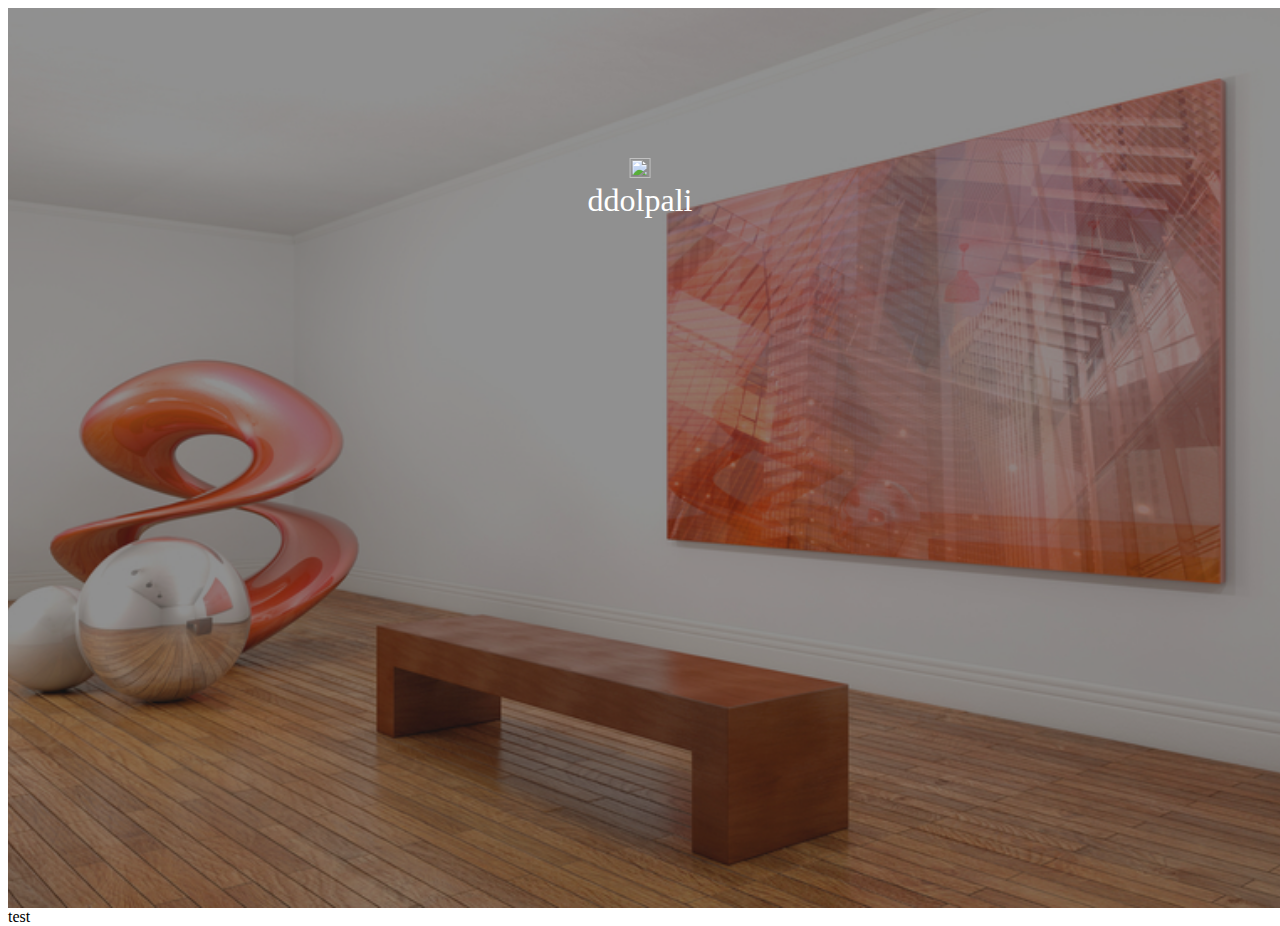
==== index.html @ f1446180 "add basic structure" ====
<!DOCTYPE html>
<html>

<head>
  <link href="http://fonts.googleapis.com/icon?family=Material+Icons" rel="stylesheet">
  <link type="text/css" rel="stylesheet" href="css/materialize.min.css" media="screen,projection" />
  <link type="text/css" rel="stylesheet" href="css/style.css" media="screen,projection" />
  <meta name="viewport" content="width=device-width, initial-scale=1.0" />
</head>

<body>
  <div class="banner">
    <div class="bannerText">
      <img src="https://avatars.githubusercontent.com/ddolpali" class="circle" height="45%" width="45%">
      <br>
      <span class="name">ddolpali</span>
    </div>
    <div class="container" />
  </div>
  test
  <!--Import jQuery before materialize.js-->
  <script type="text/javascript" src="https://code.jquery.com/jquery-2.1.1.min.js"></script>
  <script type="text/javascript" src="js/materialize.min.js"></script>
</body>

</html>
---- css/style.css ----
html, body {
    height: 100%;
    width: 100%;
}

.banner {
    width: 100%;
    height: 100%;
    background: url("../images/banner.jpg") no-repeat scroll center center / cover;
}

.banner > .container {
    height: 100%;
    width: 100%;
    background-color: rgba(33,33,33,0.5);
    margin: 0;
}

.banner > .bannerText {
    position: absolute;
    left: 50%;
    -webkit-transform: translateX(-50%);
    transform: translateX(-50%);
    margin-top: 150px;
    color: #fff;
    text-align: center;
}

.name {
    font-size: 2em;
}
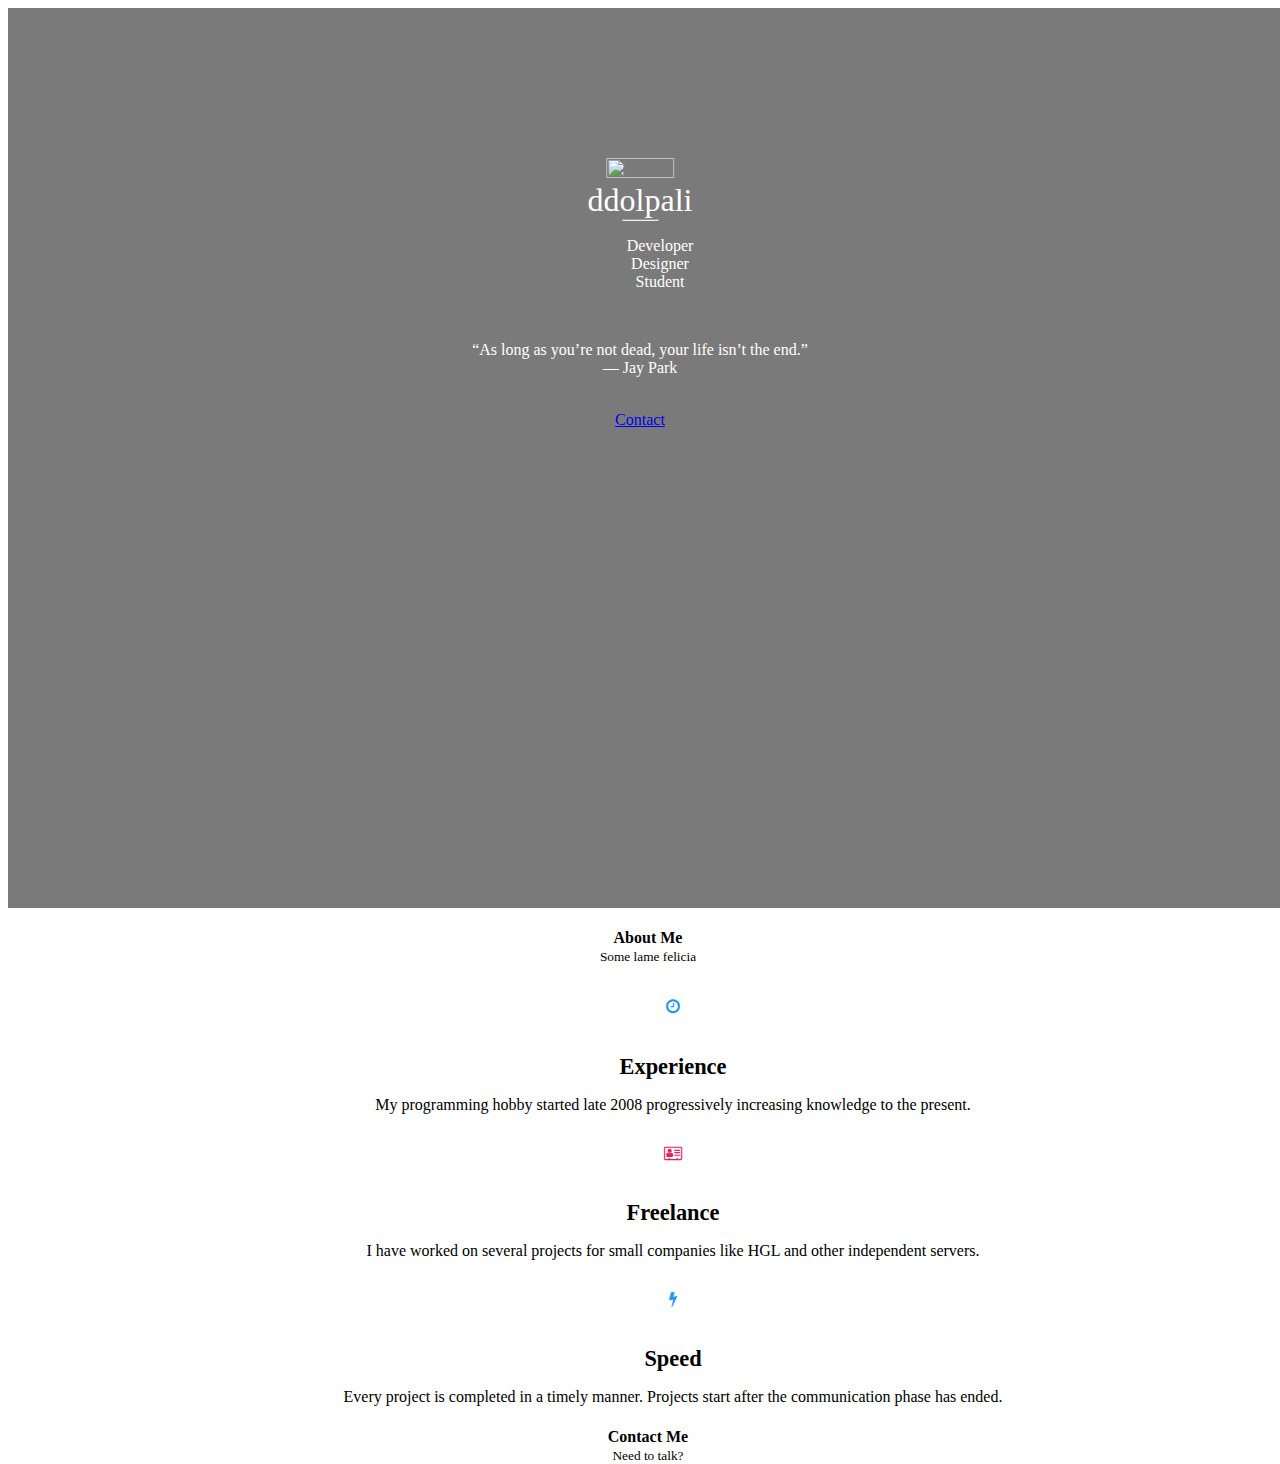
==== commit bc07bb80: "add about page" ====
--- a/index.html
+++ b/index.html
@@ -5,6 +5,7 @@
   <link href="http://fonts.googleapis.com/icon?family=Material+Icons" rel="stylesheet">
   <link type="text/css" rel="stylesheet" href="css/materialize.min.css" media="screen,projection" />
   <link type="text/css" rel="stylesheet" href="css/style.css" media="screen,projection" />
+  <link type="text/css" rel="stylesheet" href="css/font-awesome.css" media="screen,projection" />
   <meta name="viewport" content="width=device-width, initial-scale=1.0" />
 </head>
 
@@ -14,13 +15,78 @@
       <img src="https://avatars.githubusercontent.com/ddolpali" class="circle" height="45%" width="45%">
       <br>
       <span class="name">ddolpali</span>
+      <hr width="10%">
+      <ul>
+        <li>
+          <div class="chip blue white-text">Developer</div>
+        </li>
+        <li>
+          <div class="chip">Designer</div>
+        </li>
+        <li>
+          <div class="chip pink white-text">Student</div>
+        </li>
+      </ul>
+      <br>
+      <p>“As long as you’re not dead, your life isn’t the end.” <br /> &mdash; Jay Park</p>
+      <br>
+      <a class="waves-effect waves-red btn white black-text" href="#contact">Contact</a>
     </div>
-    <div class="container" />
+    <div class="container"> </div>
   </div>
-  test
-  <!--Import jQuery before materialize.js-->
+  <div class="container">
+    <center>
+      <div id="about" class="section scrollspy">
+        <h4>About Me</h1>
+        <small>Some lame felicia</small>
+        <br><br>
+        <div class="row">
+          <div class="col s4">
+            <i class="large fa fa-clock-o" aria-hidden="true"></i>
+            <h5>Experience</h5>
+            <p>My programming hobby started late 2008 progressively increasing knowledge to the present.</p>
+          </div>
+          <div class="col s4">
+            <i class="large fa fa-vcard-o fa2" aria-hidden="true"></i>
+            <h5>Freelance</h5>
+            <p>I have worked on several projects for small companies like HGL and other independent servers.
+          </div>
+          <div class="col s4">
+            <i class="large fa fa-bolt" aria-hidden="true"></i>
+            <h5>Speed</h5>
+            <p>Every project is completed in a timely manner. Projects start after the communication phase has ended.</p>
+          </div>
+        </div>
+      </div>
+      
+      <div id="contact" class="section scrollspy">
+        <h4>Contact Me</h1>
+        <small>Need to talk?</small>
+      </div>
+    </center>
+  </div>
   <script type="text/javascript" src="https://code.jquery.com/jquery-2.1.1.min.js"></script>
   <script type="text/javascript" src="js/materialize.min.js"></script>
+  <script type="text/javascript">
+    $(document).ready(function () {
+      $('.scrollspy').scrollSpy();
+      $(function () {
+        $('a[href*="#"]:not([href="#"])').click(function () {
+          if (location.pathname.replace(/^\//, '') == this.pathname.replace(/^\//, '') && location.hostname ==
+            this.hostname) {
+            var target = $(this.hash);
+            target = target.length ? target : $('[name=' + this.hash.slice(1) + ']');
+            if (target.length) {
+              $('html, body').animate({
+                scrollTop: target.offset().top
+              }, 1000);
+              return false;
+            }
+          }
+        });
+      });
+    });
+  </script>
 </body>
 
 </html>--- a/css/style.css
+++ b/css/style.css
@@ -6,13 +6,17 @@
 .banner {
     width: 100%;
     height: 100%;
-    background: url("../images/banner.jpg") no-repeat scroll center center / cover;
+    background: url("../images/banner.jpeg") no-repeat scroll center center / cover;
+    background-attachment: fixed;
+    background-position: center;
+    background-repeat: no-repeat;
+    background-size: cover;
 }
 
 .banner > .container {
     height: 100%;
     width: 100%;
-    background-color: rgba(33,33,33,0.5);
+    background-color: rgba(33,33,33,0.6);
     margin: 0;
 }
 
@@ -26,6 +30,42 @@
     text-align: center;
 }
 
+.bannerText > ul > li {
+    display: inline;
+}
+
 .name {
     font-size: 2em;
+}
+
+.bannerText > hr {
+    margin-top: 0px;
+}
+
+h4 {
+    margin-bottom: 0px;
+}
+
+h5 {
+    font-size: 1.4rem;
+    margin-bottom: 0px;
+}
+
+.scrollspy > .row {
+    margin-left: 50px;
+}
+
+.scrollspy > hr {
+    height: 2px;
+    border: none;
+    width: 10%;
+}
+
+.fa {
+    padding-top: 15px;
+    color: #2196F3;
+}
+
+.fa2 {
+    color: #e91e63;
 }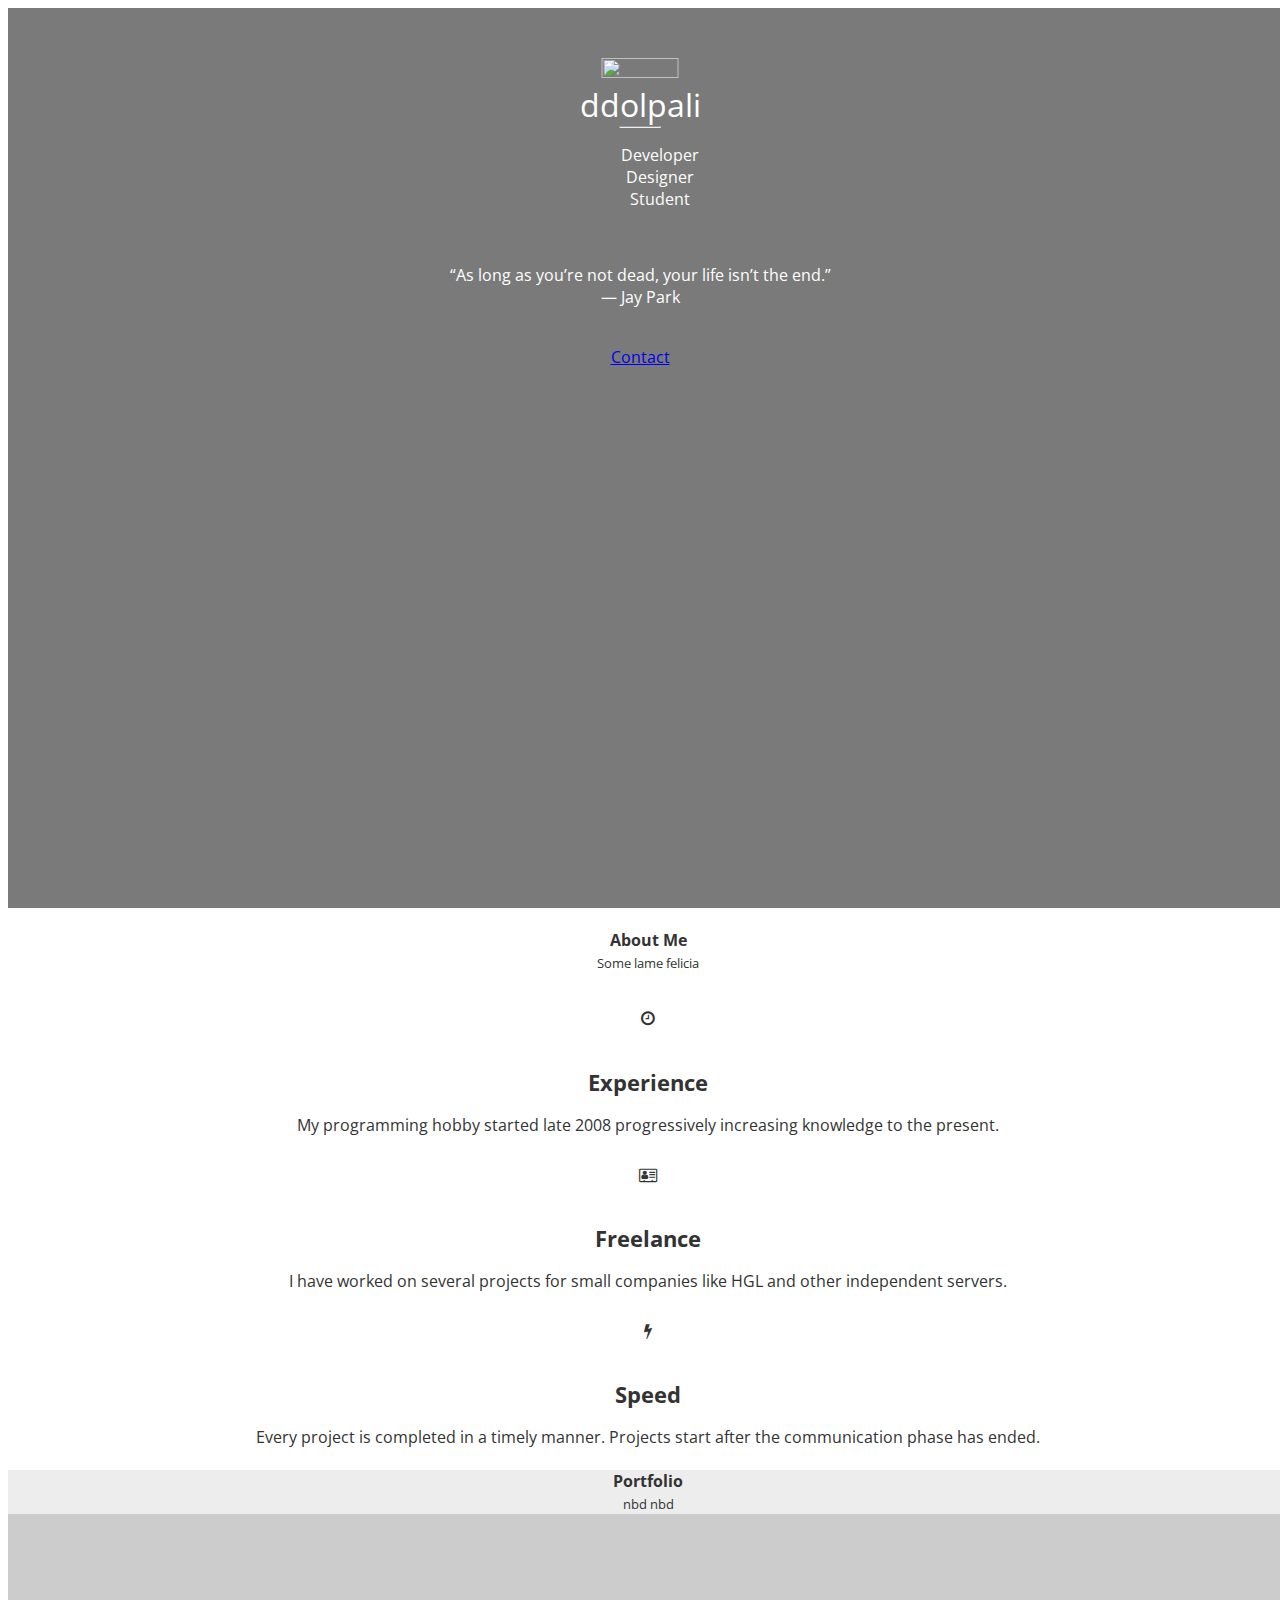
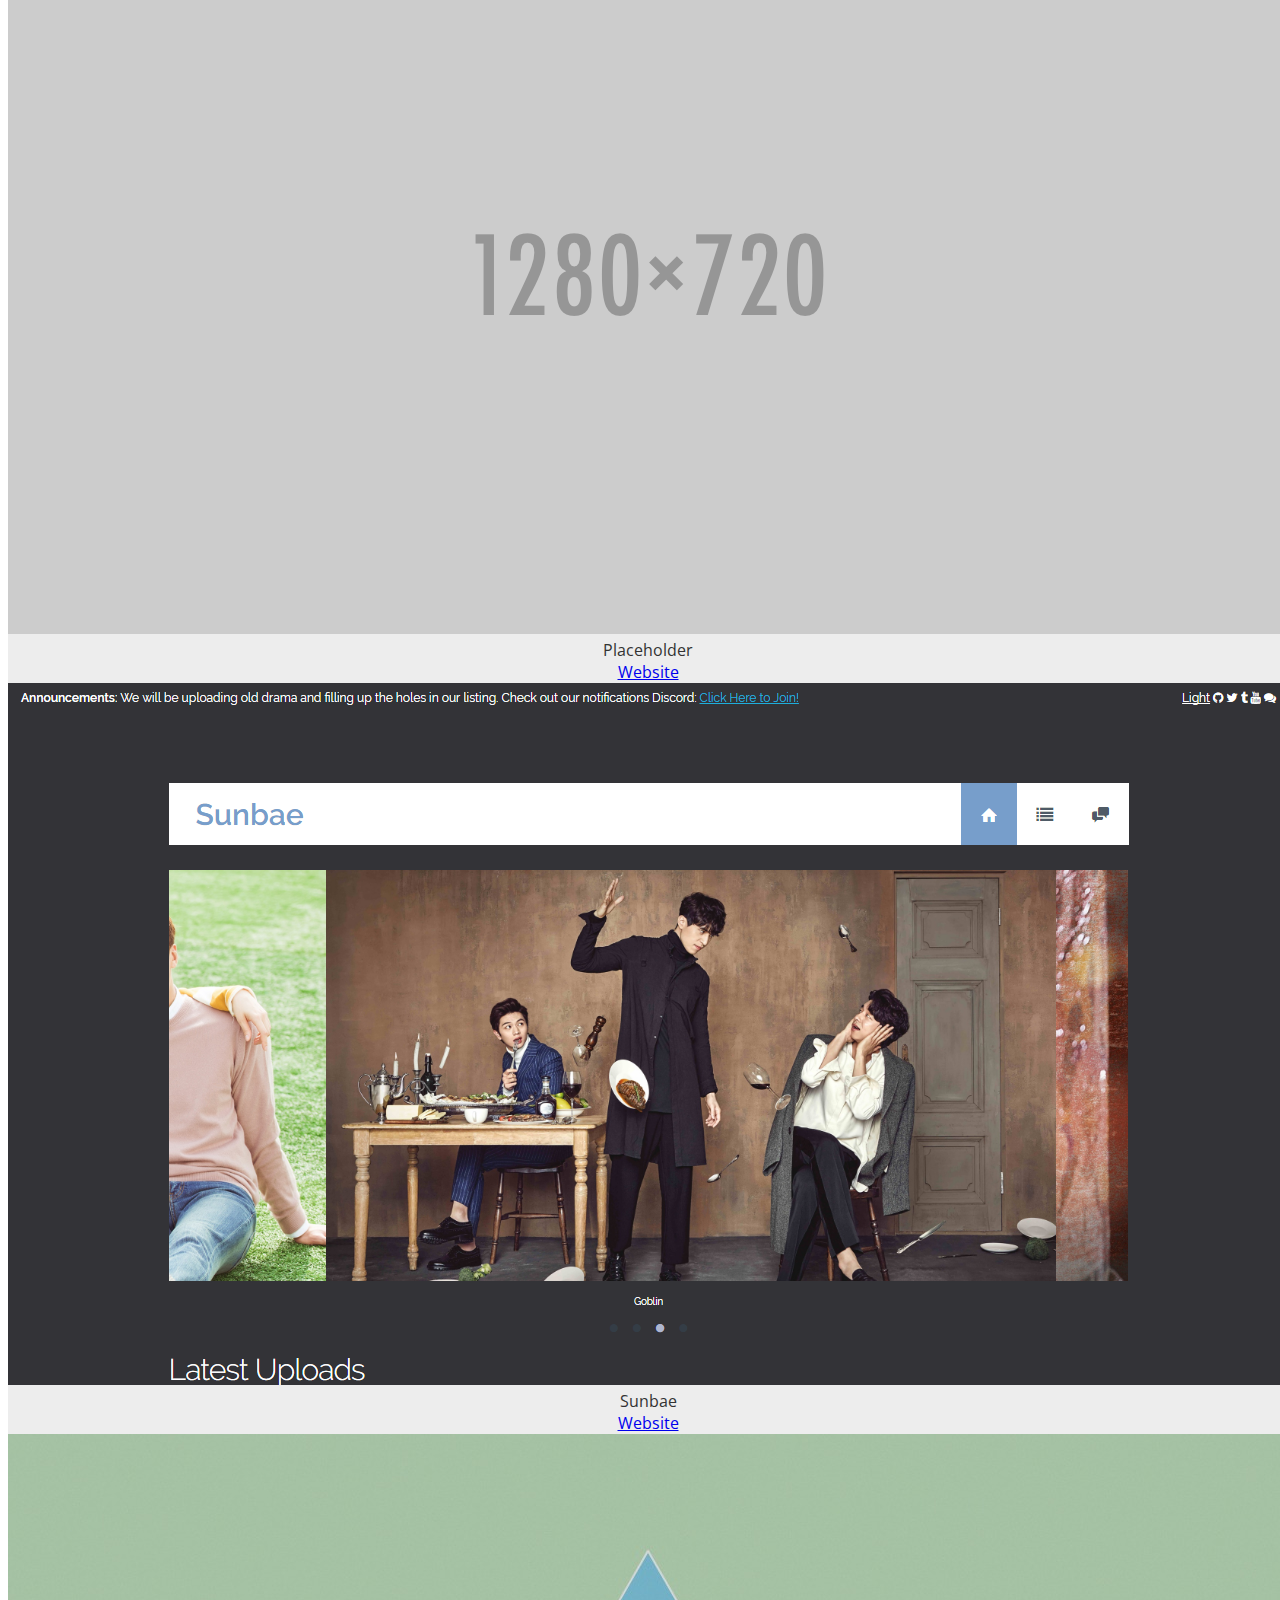
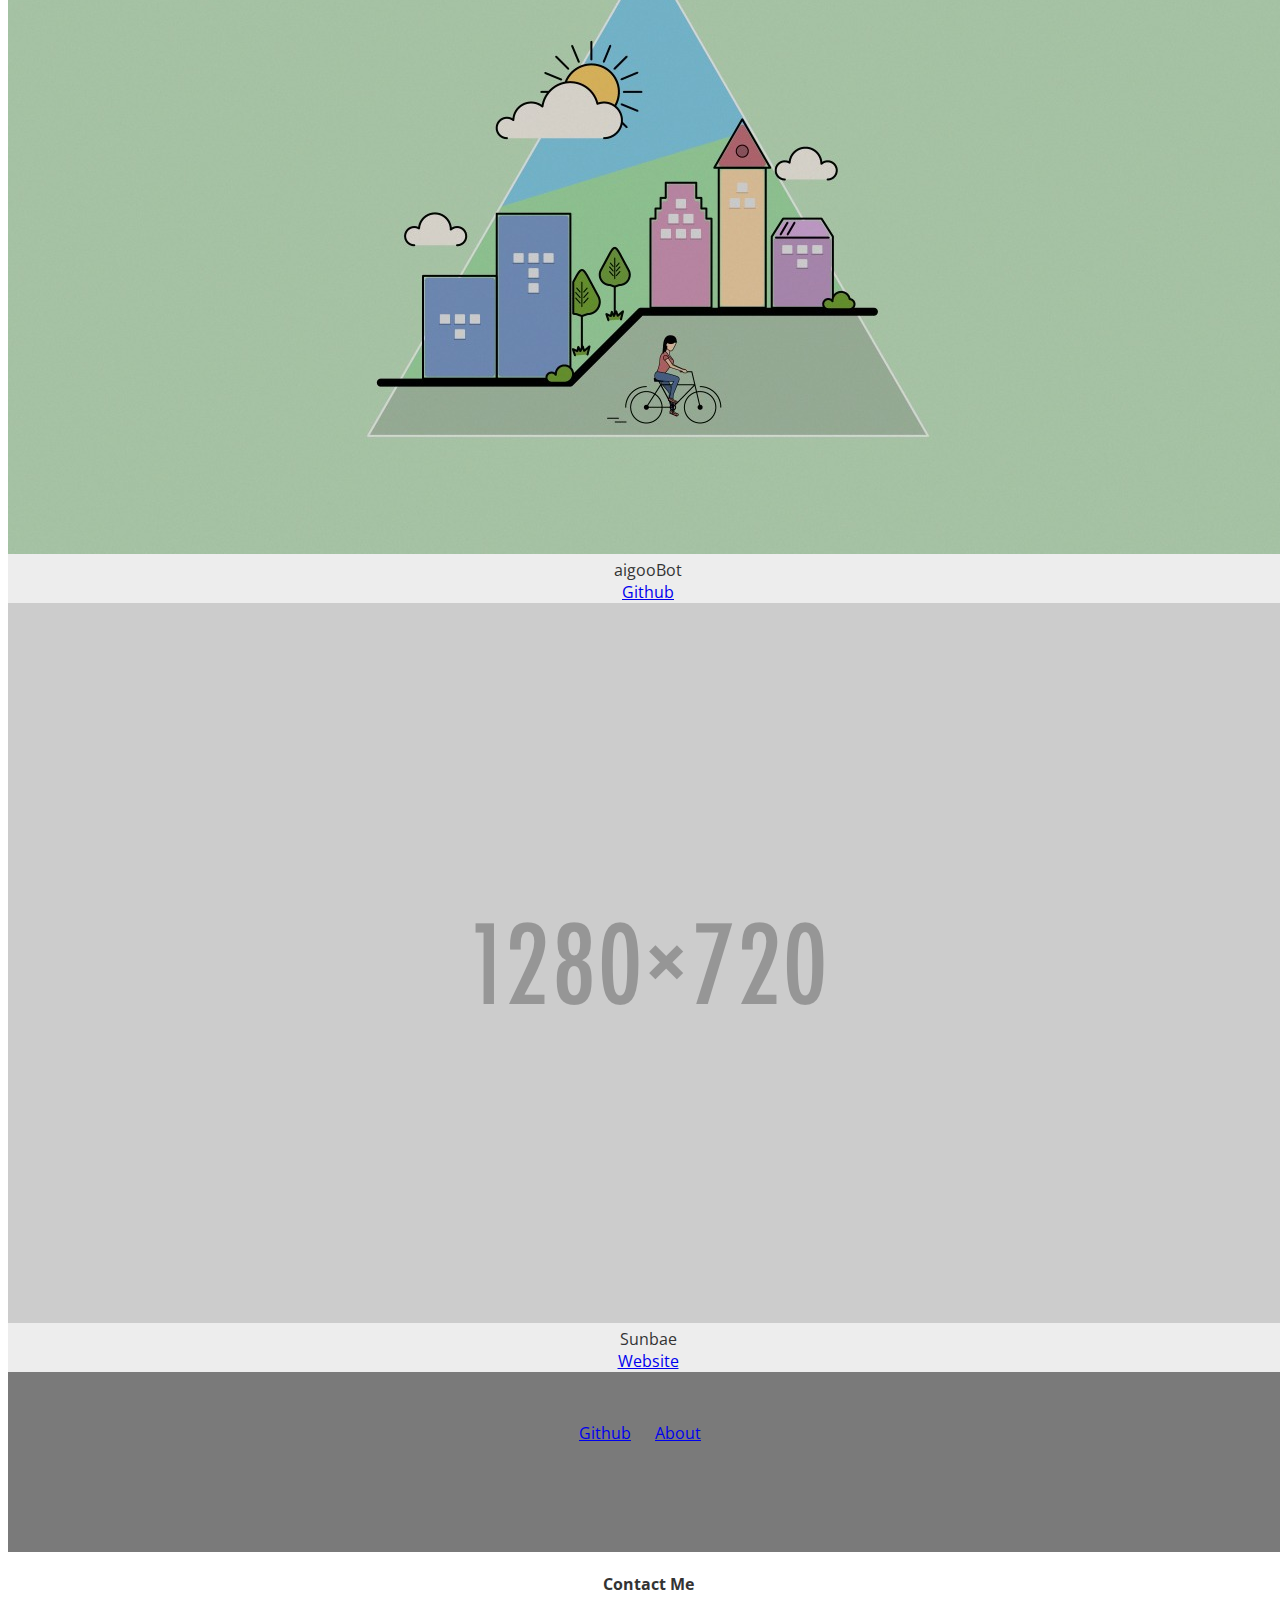
==== commit f5156b16: "add portfolio" ====
--- a/index.html
+++ b/index.html
@@ -6,6 +6,7 @@
   <link type="text/css" rel="stylesheet" href="css/materialize.min.css" media="screen,projection" />
   <link type="text/css" rel="stylesheet" href="css/style.css" media="screen,projection" />
   <link type="text/css" rel="stylesheet" href="css/font-awesome.css" media="screen,projection" />
+  <link href="https://fonts.googleapis.com/css?family=Open+Sans" rel="stylesheet">
   <meta name="viewport" content="width=device-width, initial-scale=1.0" />
 </head>
 
@@ -35,34 +36,105 @@
     <div class="container"> </div>
   </div>
   <div class="container">
-    <center>
       <div id="about" class="section scrollspy">
         <h4>About Me</h1>
-        <small>Some lame felicia</small>
-        <br><br>
-        <div class="row">
-          <div class="col s4">
-            <i class="large fa fa-clock-o" aria-hidden="true"></i>
-            <h5>Experience</h5>
-            <p>My programming hobby started late 2008 progressively increasing knowledge to the present.</p>
+          <small>Some lame felicia</small>
+          <br><br>
+          <div class="row">
+            <div class="col s4">
+              <i class="large fa fa-clock-o" aria-hidden="true"></i>
+              <h5>Experience</h5>
+              <p>My programming hobby started late 2008 progressively increasing knowledge to the present.</p>
+            </div>
+            <div class="col s4">
+              <i class="large fa fa-vcard-o" aria-hidden="true"></i>
+              <h5>Freelance</h5>
+              <p>I have worked on several projects for small companies like HGL and other independent servers.
+            </div>
+            <div class="col s4">
+              <i class="large fa fa-bolt" aria-hidden="true"></i>
+              <h5>Speed</h5>
+              <p>Every project is completed in a timely manner. Projects start after the communication phase has ended.</p>
+            </div>
           </div>
-          <div class="col s4">
-            <i class="large fa fa-vcard-o fa2" aria-hidden="true"></i>
-            <h5>Freelance</h5>
-            <p>I have worked on several projects for small companies like HGL and other independent servers.
-          </div>
-          <div class="col s4">
-            <i class="large fa fa-bolt" aria-hidden="true"></i>
-            <h5>Speed</h5>
-            <p>Every project is completed in a timely manner. Projects start after the communication phase has ended.</p>
+      </div>
+  </div>
+  <div class="panel2">
+    <div class="container">
+        <div id="portfolio" class="section scrollspy">
+          <h4>Portfolio</h4>
+          <small>nbd nbd</small>
+          <div class="row">
+            <div class="col s3">
+              <div class="card">
+                <div class="card-image">
+                  <img src="images/placeholder.png">
+                </div>
+                <div class="card-content">
+                  <span class="card-title" align="center">Placeholder</span>
+                </div>
+                <div class="card-action">
+                  <a href="#">Website</a>
+                </div>
+              </div>
+            </div>
+            <div class="col s3">
+              <div class="card">
+                <div class="card-image">
+                  <img src="images/1.png">
+                </div>
+                <div class="card-content">
+                  <span class="card-title" align="center">Sunbae</span>
+                </div>
+                <div class="card-action">
+                  <a href="https://www.sunbae.me/">Website</a>
+                </div>
+              </div>
+            </div>
+            <div class="col s3">
+              <div class="card">
+                <div class="card-image">
+                  <img src="images/p2.jpg">
+                </div>
+                <div class="card-content">
+                  <span class="card-title" align="center">aigooBot</span>
+                </div>
+                <div class="card-action">
+                  <a href="https://github.com/ddolpali/aigooBot">Github</a>
+                </div>
+              </div>
+            </div>
+            <div class="col s3">
+              <div class="card">
+                <div class="card-image">
+                  <img src="images/placeholder.png">
+                </div>
+                <div class="card-content">
+                  <span class="card-title" align="center">Sunbae</span>
+                </div>
+                <div class="card-action">
+                  <a href="#">Website</a>
+                </div>
+              </div>
+            </div>
           </div>
         </div>
       </div>
-      
-      <div id="contact" class="section scrollspy">
-        <h4>Contact Me</h1>
+  </div>
+  <div class="banner2">
+    <div class="bannerText">
+      <div class="social2">
+        <a class="waves-effect waves-teal btn-flat white" href="https://www.github.com/ddolpali/">Github</a>
+        <a class="waves-effect waves-teal btn-flat white" href="#about">About</a>
+      </div>
+    </div>
+    <div class="container"></div>
+  </div>
+  <div class="container">
+    <div id="contact" class="section scrollspy">
+      <h4>Contact Me</h1>
         <small>Need to talk?</small>
-      </div>
+    </div>
     </center>
   </div>
   <script type="text/javascript" src="https://code.jquery.com/jquery-2.1.1.min.js"></script>
--- a/css/style.css
+++ b/css/style.css
@@ -1,6 +1,8 @@
 html, body {
     height: 100%;
     width: 100%;
+    font-family: 'Open Sans', sans-serif;
+    color: #333;
 }
 
 .banner {
@@ -20,12 +22,12 @@
     margin: 0;
 }
 
-.banner > .bannerText {
+.bannerText {
     position: absolute;
     left: 50%;
     -webkit-transform: translateX(-50%);
     transform: translateX(-50%);
-    margin-top: 150px;
+    margin-top: 50px;
     color: #fff;
     text-align: center;
 }
@@ -51,10 +53,6 @@
     margin-bottom: 0px;
 }
 
-.scrollspy > .row {
-    margin-left: 50px;
-}
-
 .scrollspy > hr {
     height: 2px;
     border: none;
@@ -63,9 +61,40 @@
 
 .fa {
     padding-top: 15px;
-    color: #2196F3;
+    /*color: #2196F3;*/
+    color: #333;
 }
 
 .fa2 {
     color: #e91e63;
+}
+
+.banner2 {
+    width: 100%;
+    height: 20%;
+    background: url("../images/banner2.jpeg") no-repeat scroll center center / cover;
+    background-attachment: fixed;
+    background-position: center;
+    background-repeat: no-repeat;
+    background-size: cover;
+}
+
+.banner2 > .container {
+    height: 100%;
+    width: 100%;
+    background-color: rgba(33,33,33,0.6);
+    margin: 0;
+}
+
+.panel2 {
+    background-color: #ededed;
+}
+
+.section {
+    text-align: center;
+}
+
+.social2 > a {
+    margin-right: 10px;
+    margin-left: 10px;
 }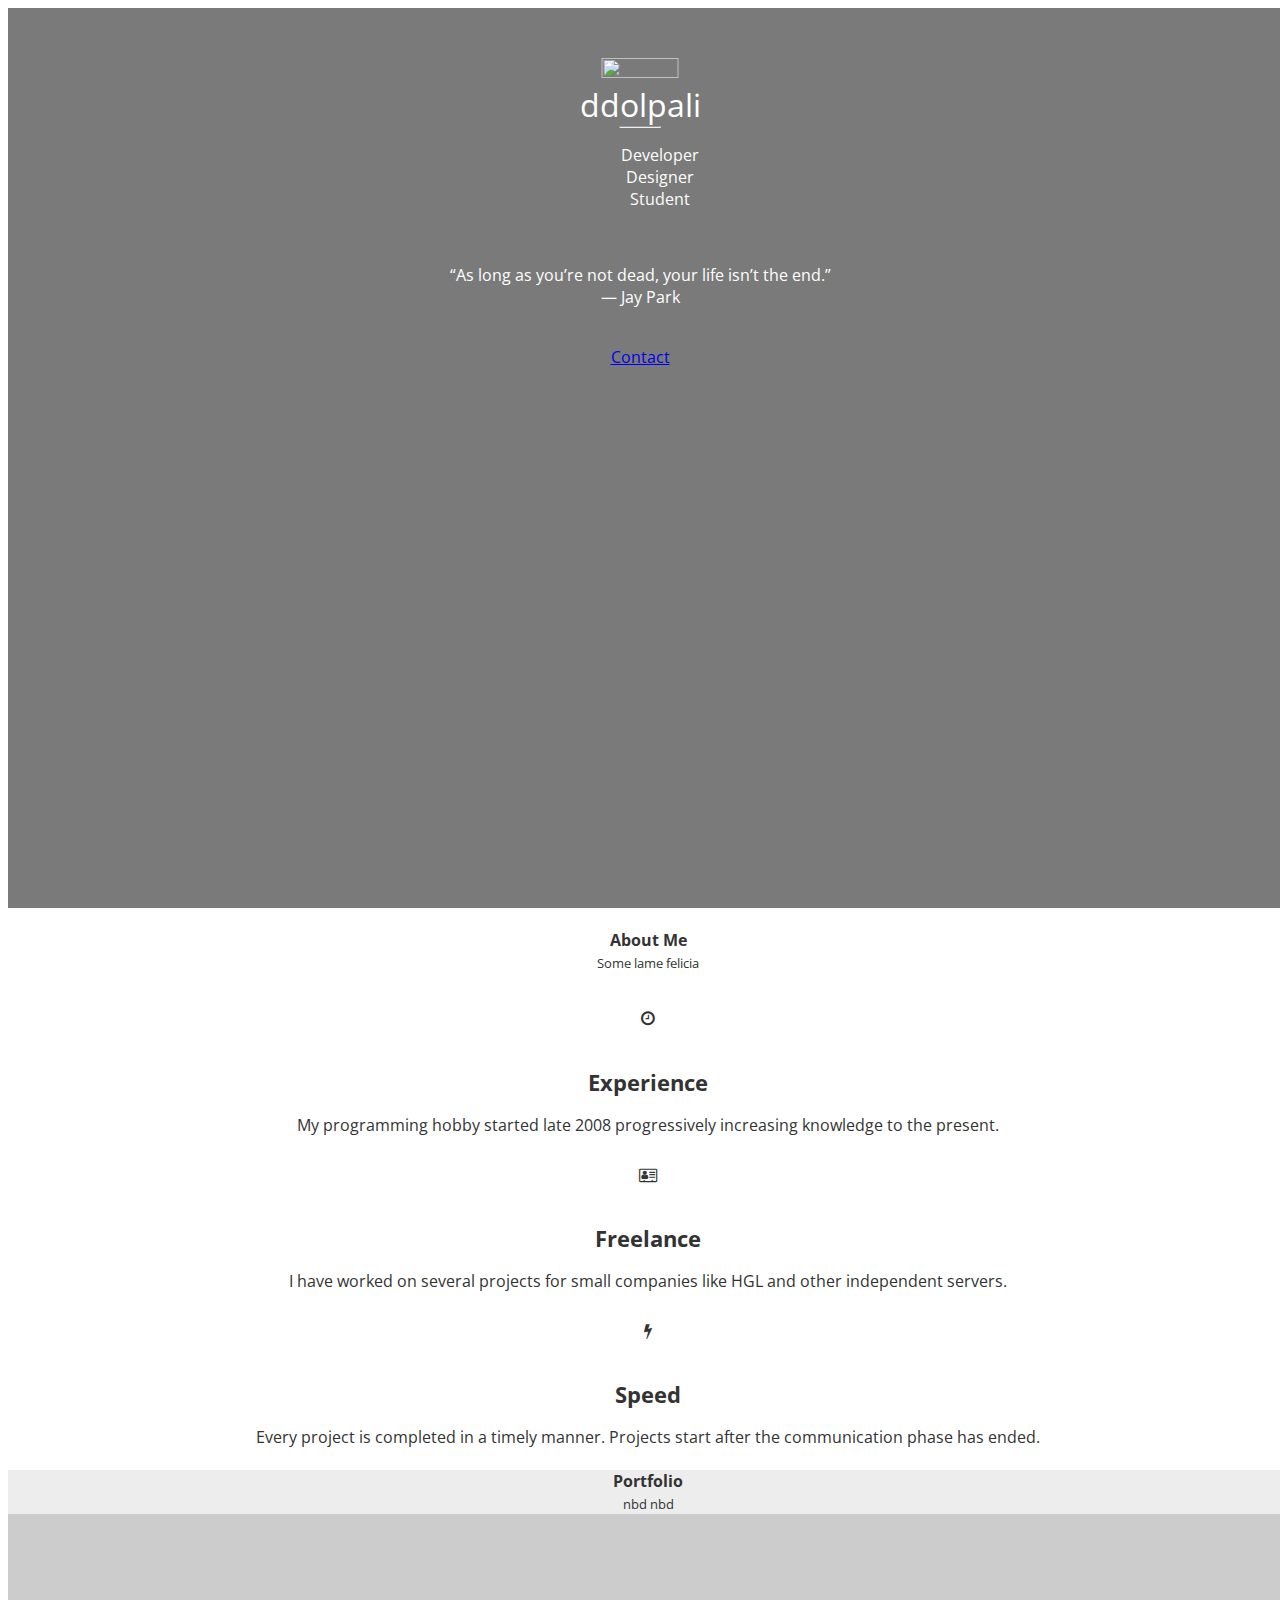
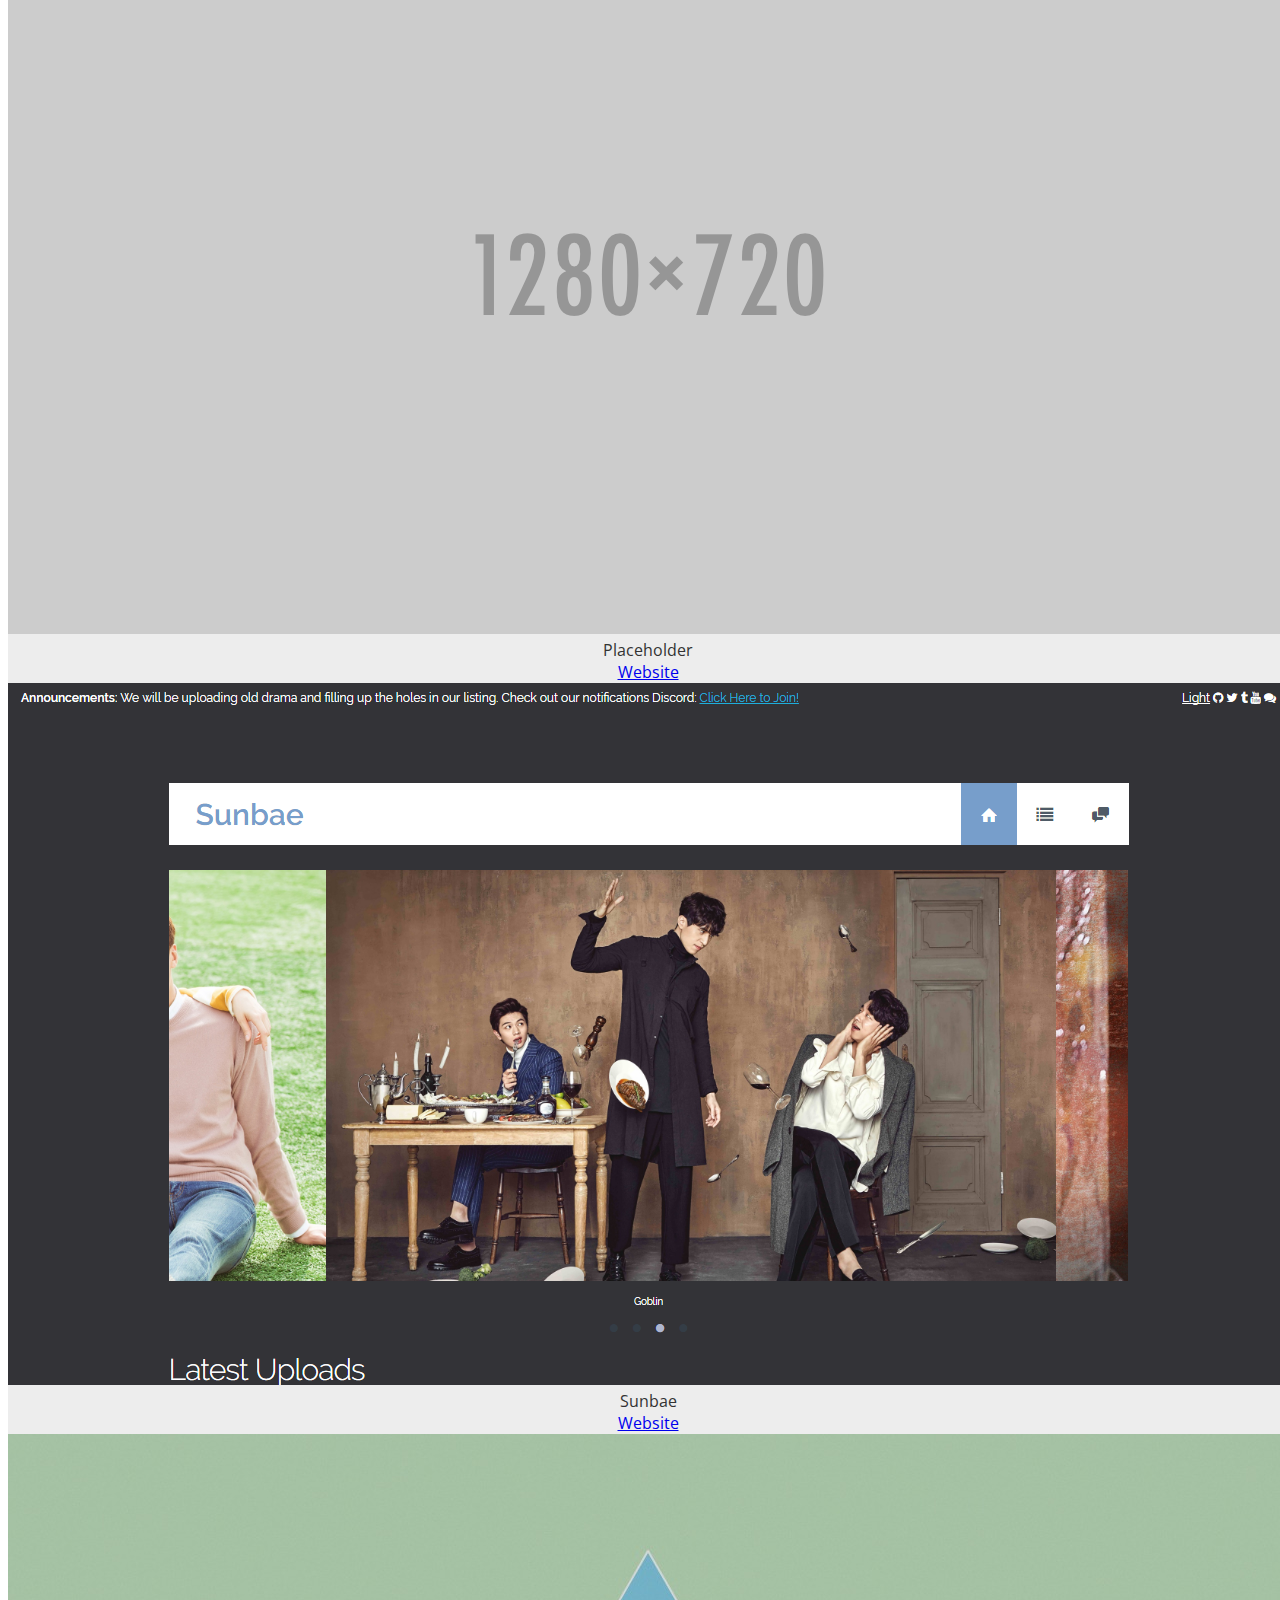
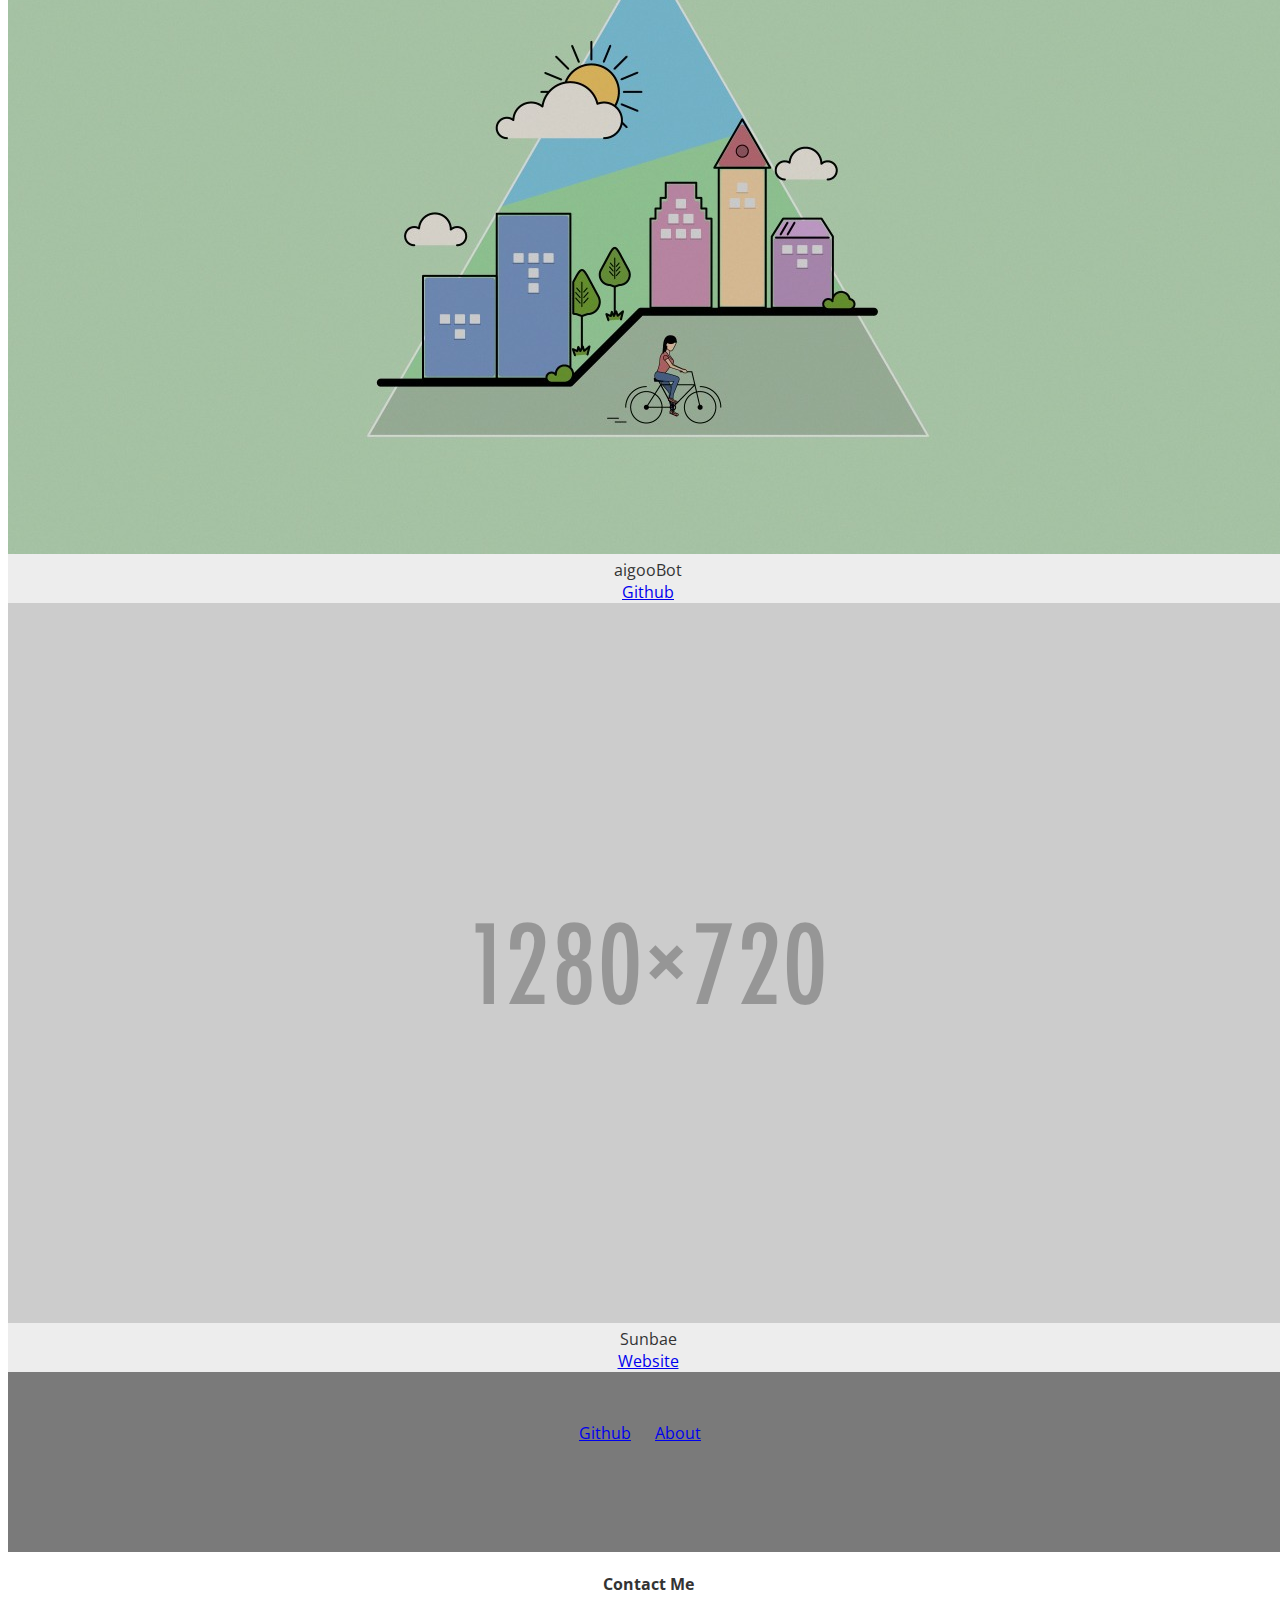
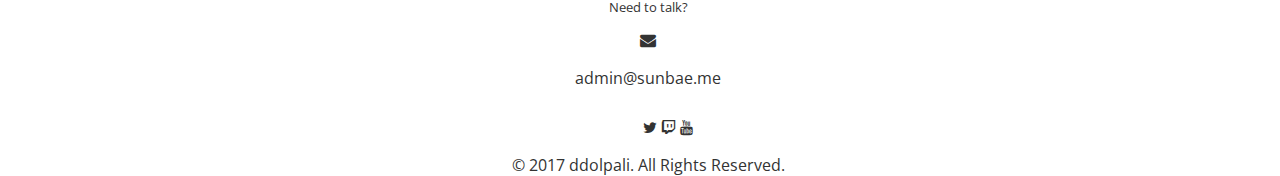
==== commit 2a3496d1: "add footer" ====
--- a/index.html
+++ b/index.html
@@ -36,90 +36,90 @@
     <div class="container"> </div>
   </div>
   <div class="container">
-      <div id="about" class="section scrollspy">
-        <h4>About Me</h1>
-          <small>Some lame felicia</small>
-          <br><br>
-          <div class="row">
-            <div class="col s4">
-              <i class="large fa fa-clock-o" aria-hidden="true"></i>
-              <h5>Experience</h5>
-              <p>My programming hobby started late 2008 progressively increasing knowledge to the present.</p>
-            </div>
-            <div class="col s4">
-              <i class="large fa fa-vcard-o" aria-hidden="true"></i>
-              <h5>Freelance</h5>
-              <p>I have worked on several projects for small companies like HGL and other independent servers.
-            </div>
-            <div class="col s4">
-              <i class="large fa fa-bolt" aria-hidden="true"></i>
-              <h5>Speed</h5>
-              <p>Every project is completed in a timely manner. Projects start after the communication phase has ended.</p>
-            </div>
+    <div id="about" class="section scrollspy">
+      <h4>About Me</h1>
+        <small>Some lame felicia</small>
+        <br><br>
+        <div class="row">
+          <div class="col s4">
+            <i class="large fa fa-clock-o" aria-hidden="true"></i>
+            <h5>Experience</h5>
+            <p>My programming hobby started late 2008 progressively increasing knowledge to the present.</p>
           </div>
-      </div>
+          <div class="col s4">
+            <i class="large fa fa-vcard-o" aria-hidden="true"></i>
+            <h5>Freelance</h5>
+            <p>I have worked on several projects for small companies like HGL and other independent servers.
+          </div>
+          <div class="col s4">
+            <i class="large fa fa-bolt" aria-hidden="true"></i>
+            <h5>Speed</h5>
+            <p>Every project is completed in a timely manner. Projects start after the communication phase has ended.</p>
+          </div>
+        </div>
+    </div>
   </div>
   <div class="panel2">
     <div class="container">
-        <div id="portfolio" class="section scrollspy">
-          <h4>Portfolio</h4>
-          <small>nbd nbd</small>
-          <div class="row">
-            <div class="col s3">
-              <div class="card">
-                <div class="card-image">
-                  <img src="images/placeholder.png">
-                </div>
-                <div class="card-content">
-                  <span class="card-title" align="center">Placeholder</span>
-                </div>
-                <div class="card-action">
-                  <a href="#">Website</a>
-                </div>
+      <div id="portfolio" class="section scrollspy">
+        <h4>Portfolio</h4>
+        <small>nbd nbd</small>
+        <div class="row">
+          <div class="col s3">
+            <div class="card">
+              <div class="card-image">
+                <img src="images/placeholder.png">
+              </div>
+              <div class="card-content">
+                <span class="card-title" align="center">Placeholder</span>
+              </div>
+              <div class="card-action">
+                <a href="#">Website</a>
               </div>
             </div>
-            <div class="col s3">
-              <div class="card">
-                <div class="card-image">
-                  <img src="images/1.png">
-                </div>
-                <div class="card-content">
-                  <span class="card-title" align="center">Sunbae</span>
-                </div>
-                <div class="card-action">
-                  <a href="https://www.sunbae.me/">Website</a>
-                </div>
+          </div>
+          <div class="col s3">
+            <div class="card">
+              <div class="card-image">
+                <img src="images/1.png">
+              </div>
+              <div class="card-content">
+                <span class="card-title" align="center">Sunbae</span>
+              </div>
+              <div class="card-action">
+                <a href="https://www.sunbae.me/">Website</a>
               </div>
             </div>
-            <div class="col s3">
-              <div class="card">
-                <div class="card-image">
-                  <img src="images/p2.jpg">
-                </div>
-                <div class="card-content">
-                  <span class="card-title" align="center">aigooBot</span>
-                </div>
-                <div class="card-action">
-                  <a href="https://github.com/ddolpali/aigooBot">Github</a>
-                </div>
+          </div>
+          <div class="col s3">
+            <div class="card">
+              <div class="card-image">
+                <img src="images/p2.jpg">
+              </div>
+              <div class="card-content">
+                <span class="card-title" align="center">aigooBot</span>
+              </div>
+              <div class="card-action">
+                <a href="https://github.com/ddolpali/aigooBot">Github</a>
               </div>
             </div>
-            <div class="col s3">
-              <div class="card">
-                <div class="card-image">
-                  <img src="images/placeholder.png">
-                </div>
-                <div class="card-content">
-                  <span class="card-title" align="center">Sunbae</span>
-                </div>
-                <div class="card-action">
-                  <a href="#">Website</a>
-                </div>
+          </div>
+          <div class="col s3">
+            <div class="card">
+              <div class="card-image">
+                <img src="images/placeholder.png">
+              </div>
+              <div class="card-content">
+                <span class="card-title" align="center">Sunbae</span>
+              </div>
+              <div class="card-action">
+                <a href="#">Website</a>
               </div>
             </div>
           </div>
         </div>
       </div>
+    </div>
   </div>
   <div class="banner2">
     <div class="bannerText">
@@ -137,6 +137,29 @@
     </div>
     </center>
   </div>
+  <footer class="page-footer grey">
+    <center>
+      <div class="container">
+        <div class="row">
+          <div class="col s6 offset-s3">
+            <i class="fa fa-envelope white-text"></i>
+            <p class="white-text">admin@sunbae.me</p>
+            <ul class="social">
+              <li><a href="https://twitter.com/ddolpali"><i class="fa fa-twitter white-text"></i></a></li>
+              <li><a href="https://twitch.tv/ddolpali"><i class="fa fa-twitch white-text"></i></a></li>
+              <li><a href="https://www.youtube.com/channel/UC545wF5SwugG3aq5KKTMRyg"><i class="fa fa-youtube white-text"></i></a></li>
+            </ul>
+          </div>
+        </div>
+
+      </div>
+      <div class="footer-copyright">
+        <div class="container">
+          © 2017 ddolpali. All Rights Reserved.
+        </div>
+      </div>
+    </center>
+  </footer>
   <script type="text/javascript" src="https://code.jquery.com/jquery-2.1.1.min.js"></script>
   <script type="text/javascript" src="js/materialize.min.js"></script>
   <script type="text/javascript">
--- a/css/style.css
+++ b/css/style.css
@@ -97,4 +97,9 @@
 .social2 > a {
     margin-right: 10px;
     margin-left: 10px;
-}+}
+
+.social > li {
+    display: inline;
+    font-size: 15px;
+}
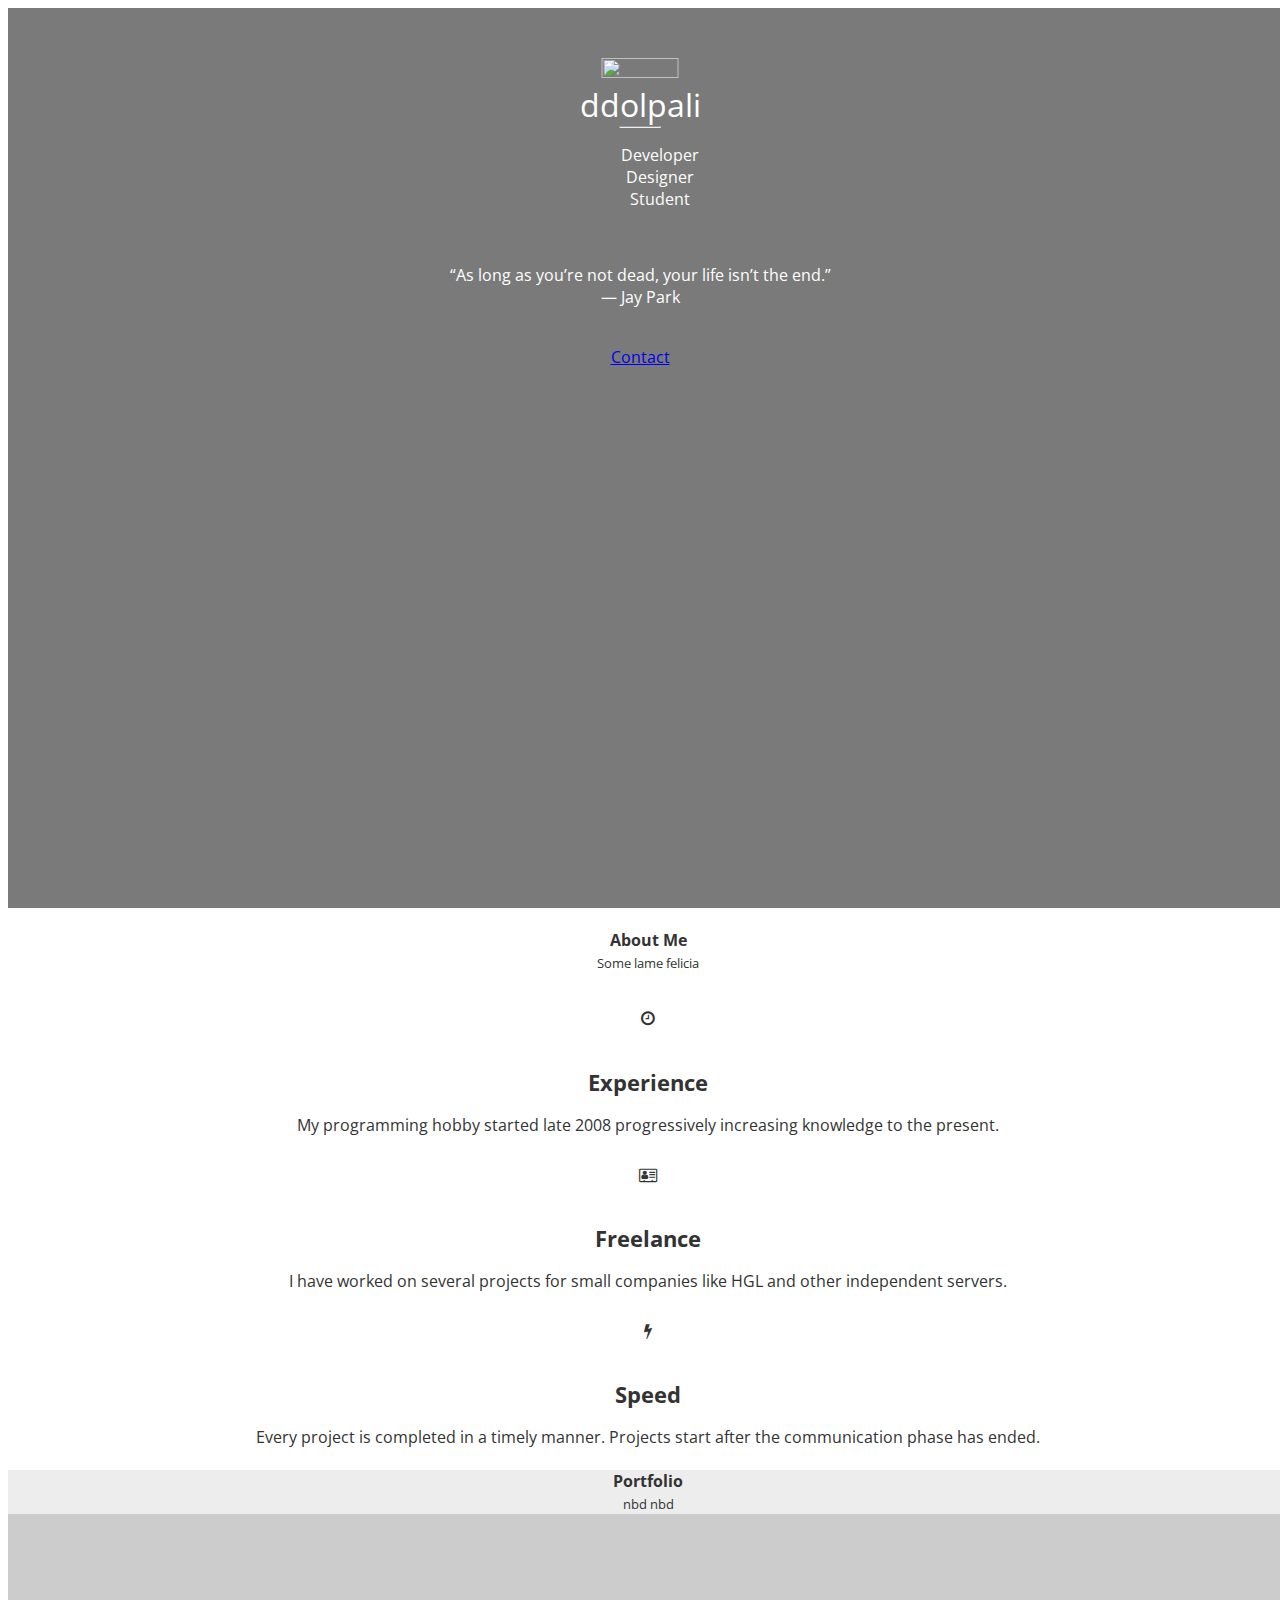
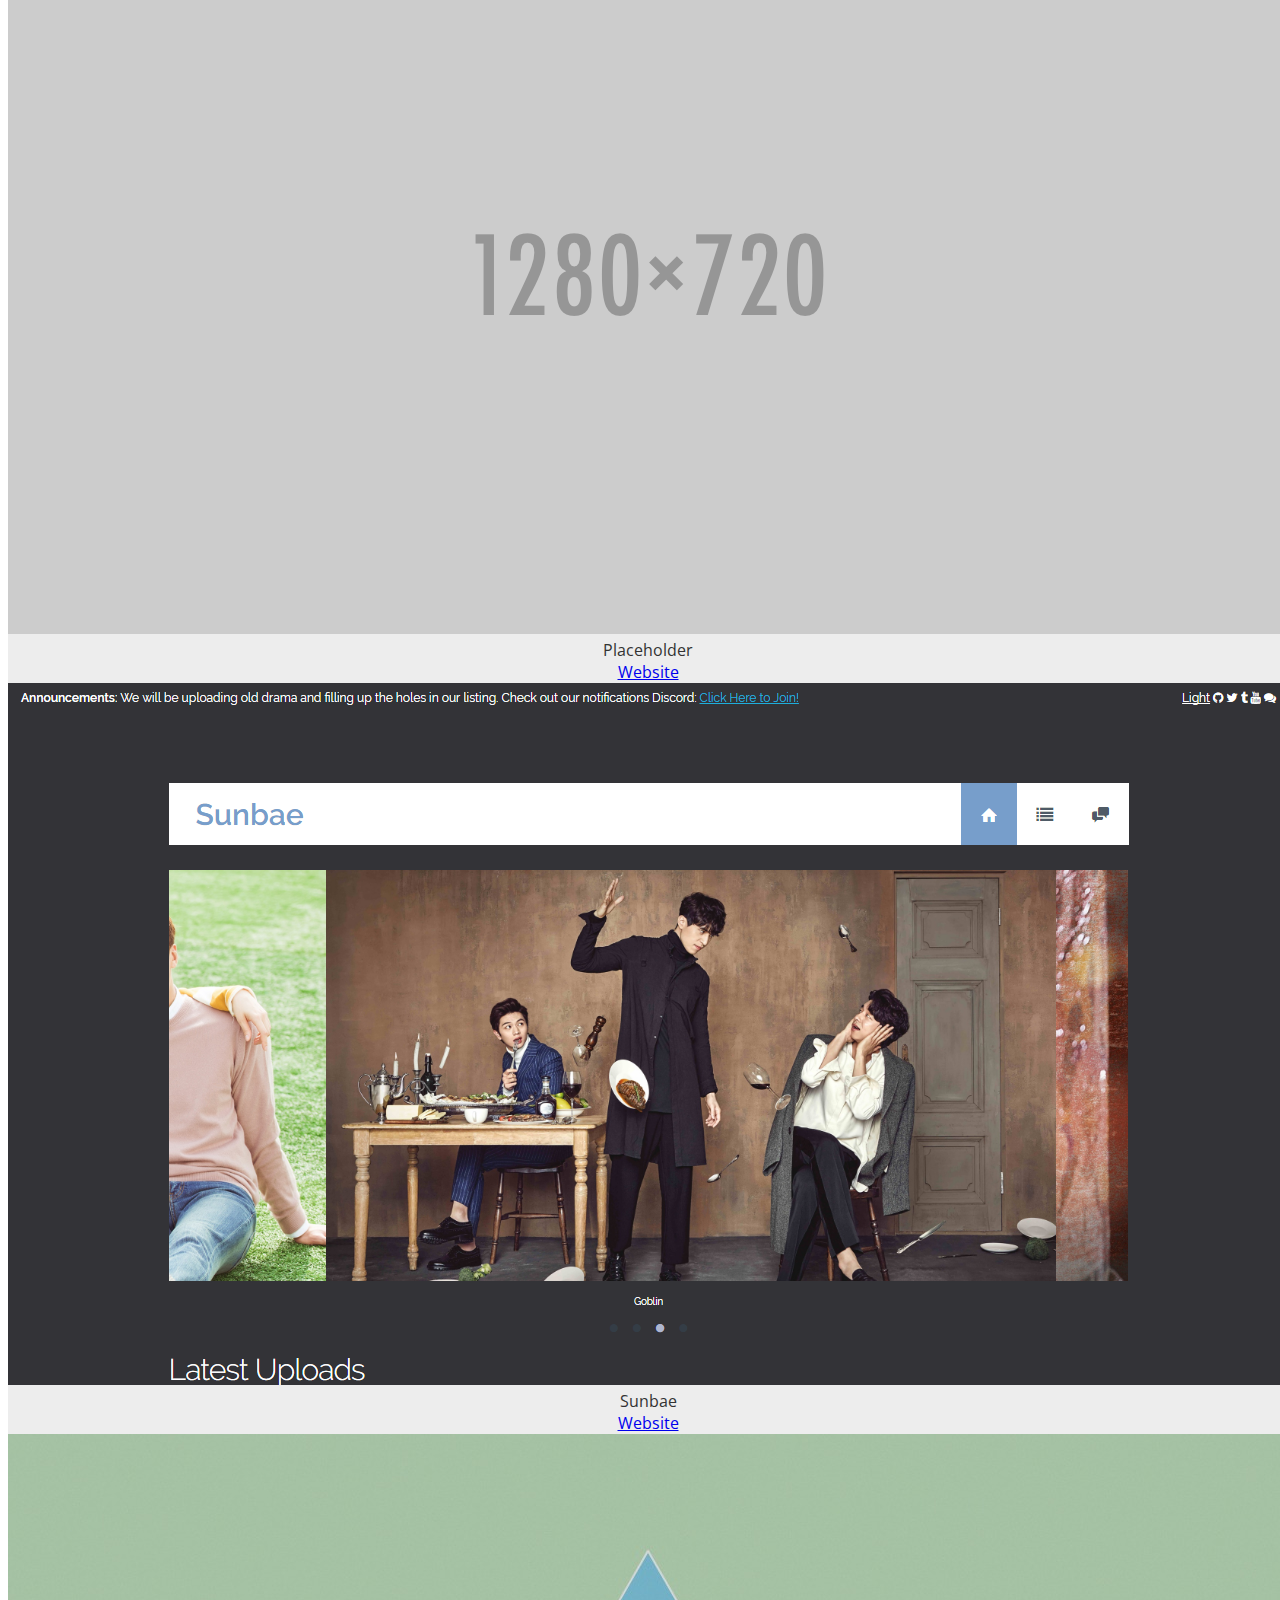
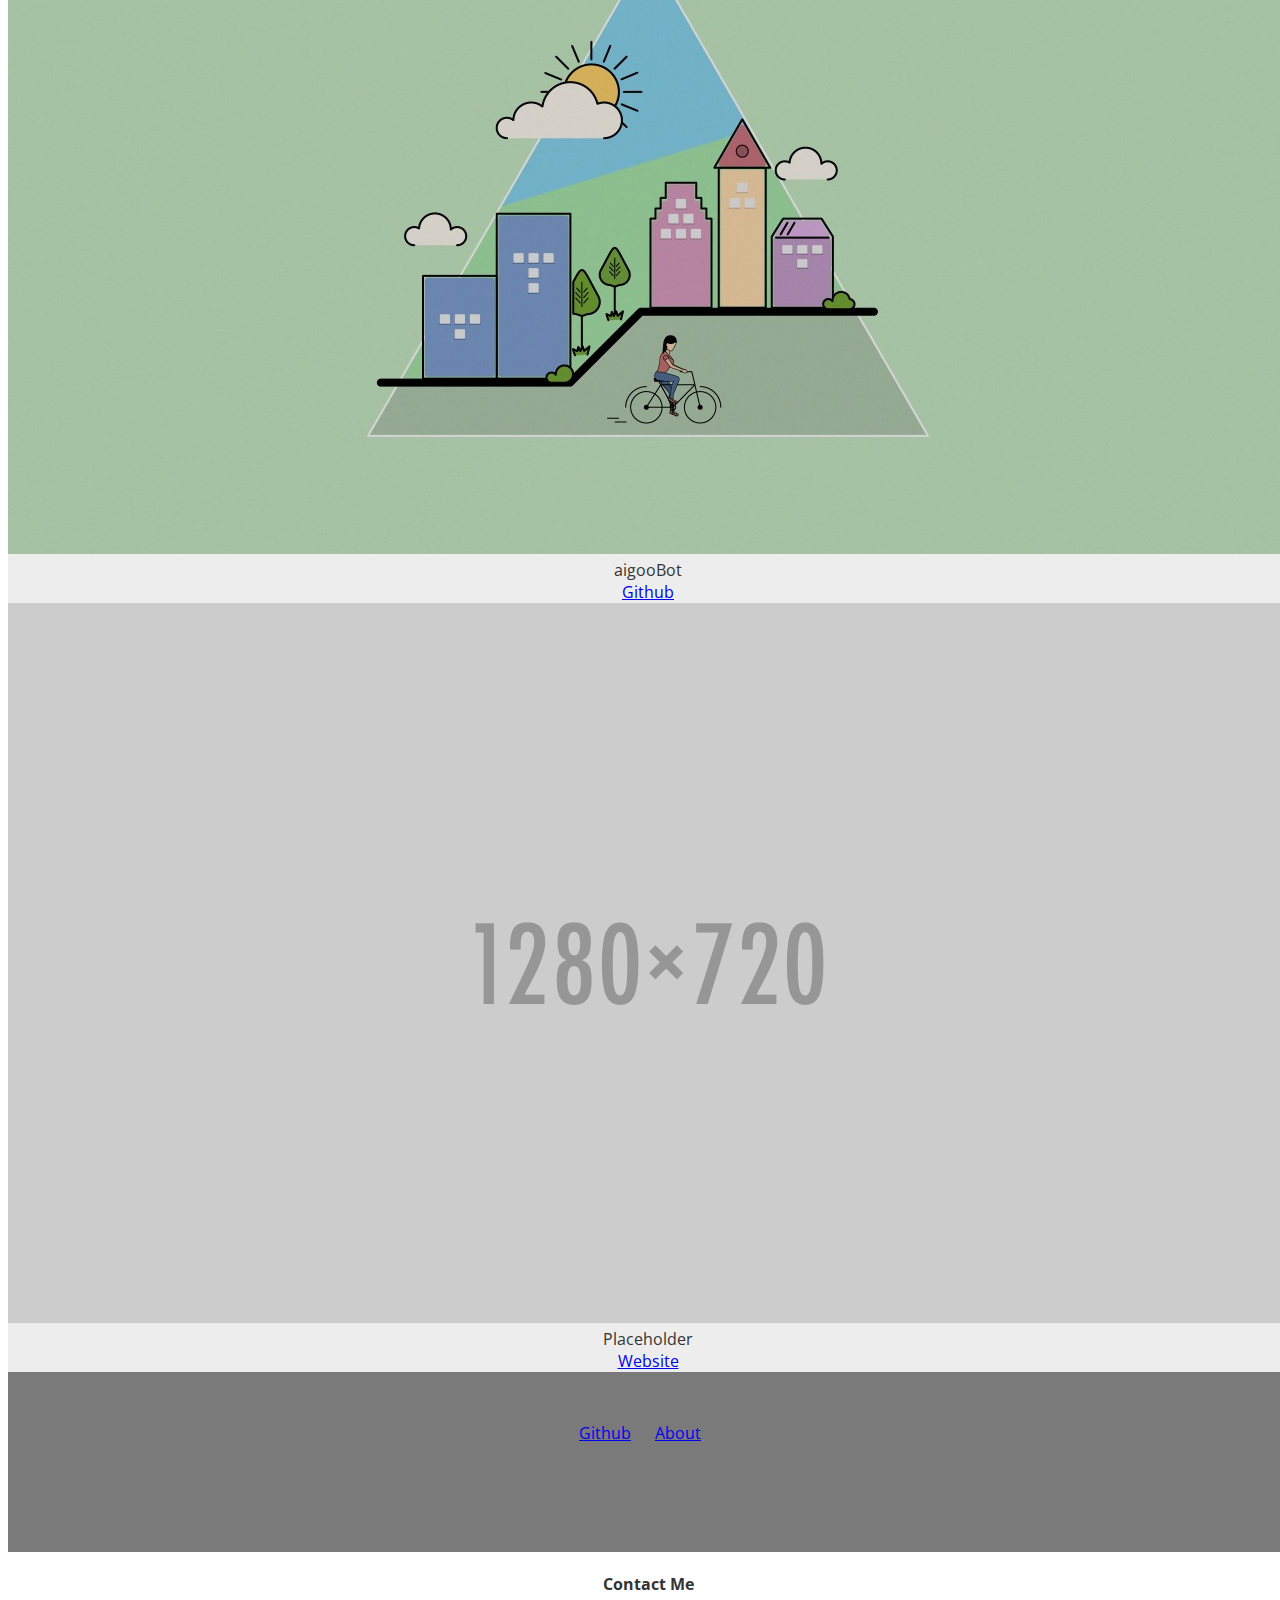
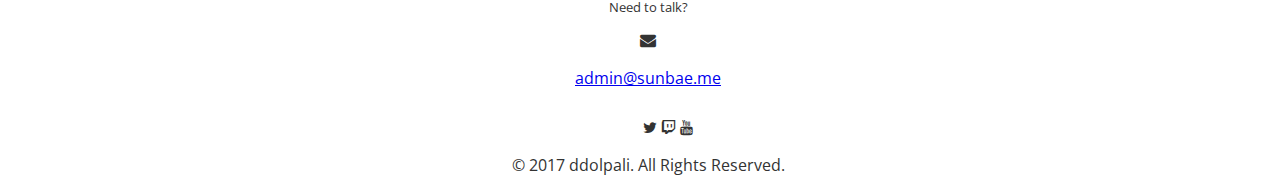
==== commit 2c944d4a: "fix formatting; add email protection" ====
--- a/index.html
+++ b/index.html
@@ -110,7 +110,7 @@
                 <img src="images/placeholder.png">
               </div>
               <div class="card-content">
-                <span class="card-title" align="center">Sunbae</span>
+                <span class="card-title" align="center">Placeholder</span>
               </div>
               <div class="card-action">
                 <a href="#">Website</a>
@@ -143,7 +143,8 @@
         <div class="row">
           <div class="col s6 offset-s3">
             <i class="fa fa-envelope white-text"></i>
-            <p class="white-text">admin@sunbae.me</p>
+            <!-- http://stackoverflow.com/questions/483212/effective-method-to-hide-email-from-spam-bots -->
+            <p><a class="email white-text" href="maixxlto:adxxxmin@suxxxxxnbxae.xme" onmouseover="this.href=this.href.replace(/x/g,'');">em.eabnus@nimda</a></p>
             <ul class="social">
               <li><a href="https://twitter.com/ddolpali"><i class="fa fa-twitter white-text"></i></a></li>
               <li><a href="https://twitch.tv/ddolpali"><i class="fa fa-twitch white-text"></i></a></li>
--- a/css/style.css
+++ b/css/style.css
@@ -99,7 +99,18 @@
     margin-left: 10px;
 }
 
+.social {
+    margin-top: 0;
+}
+
 .social > li {
     display: inline;
     font-size: 15px;
 }
+
+.email {
+    margin-top: 0px;
+    margin-bottom: 0px;
+    direction: rtl;
+    unicode-bidi: bidi-override;
+}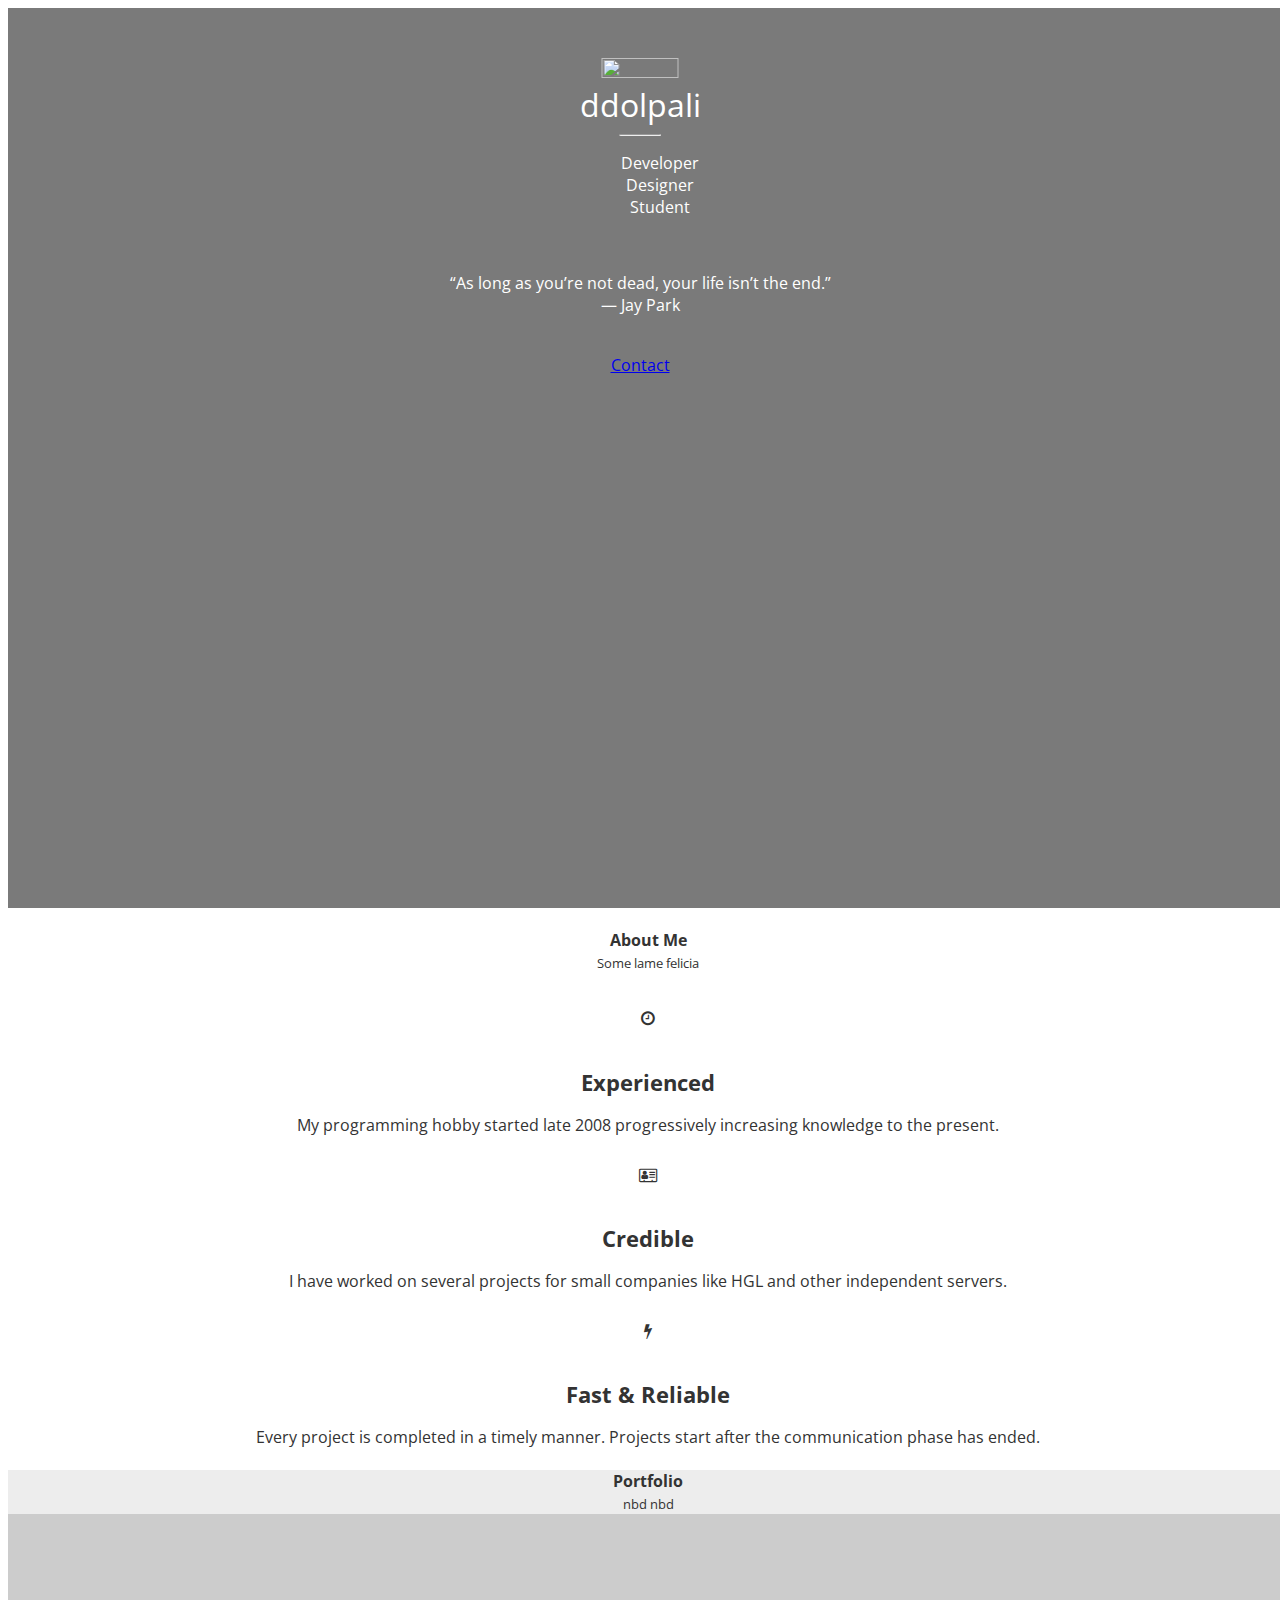
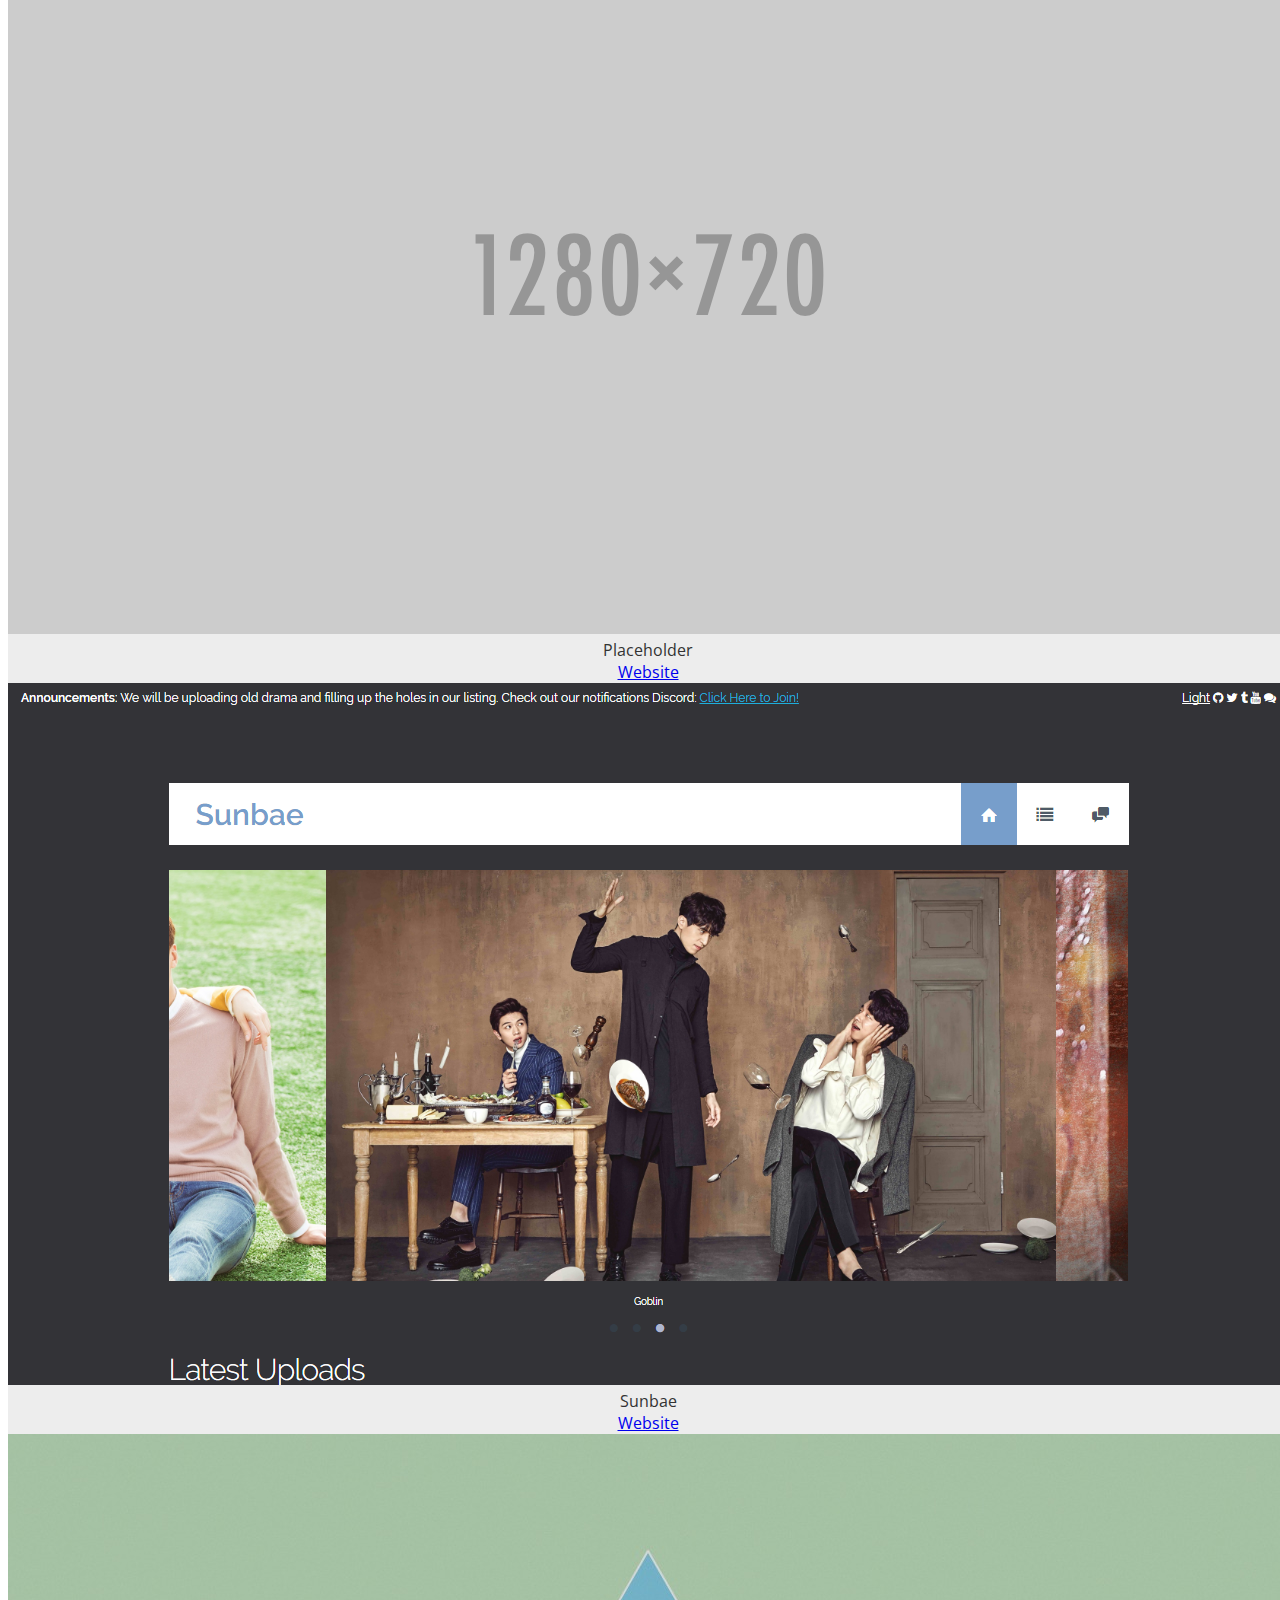
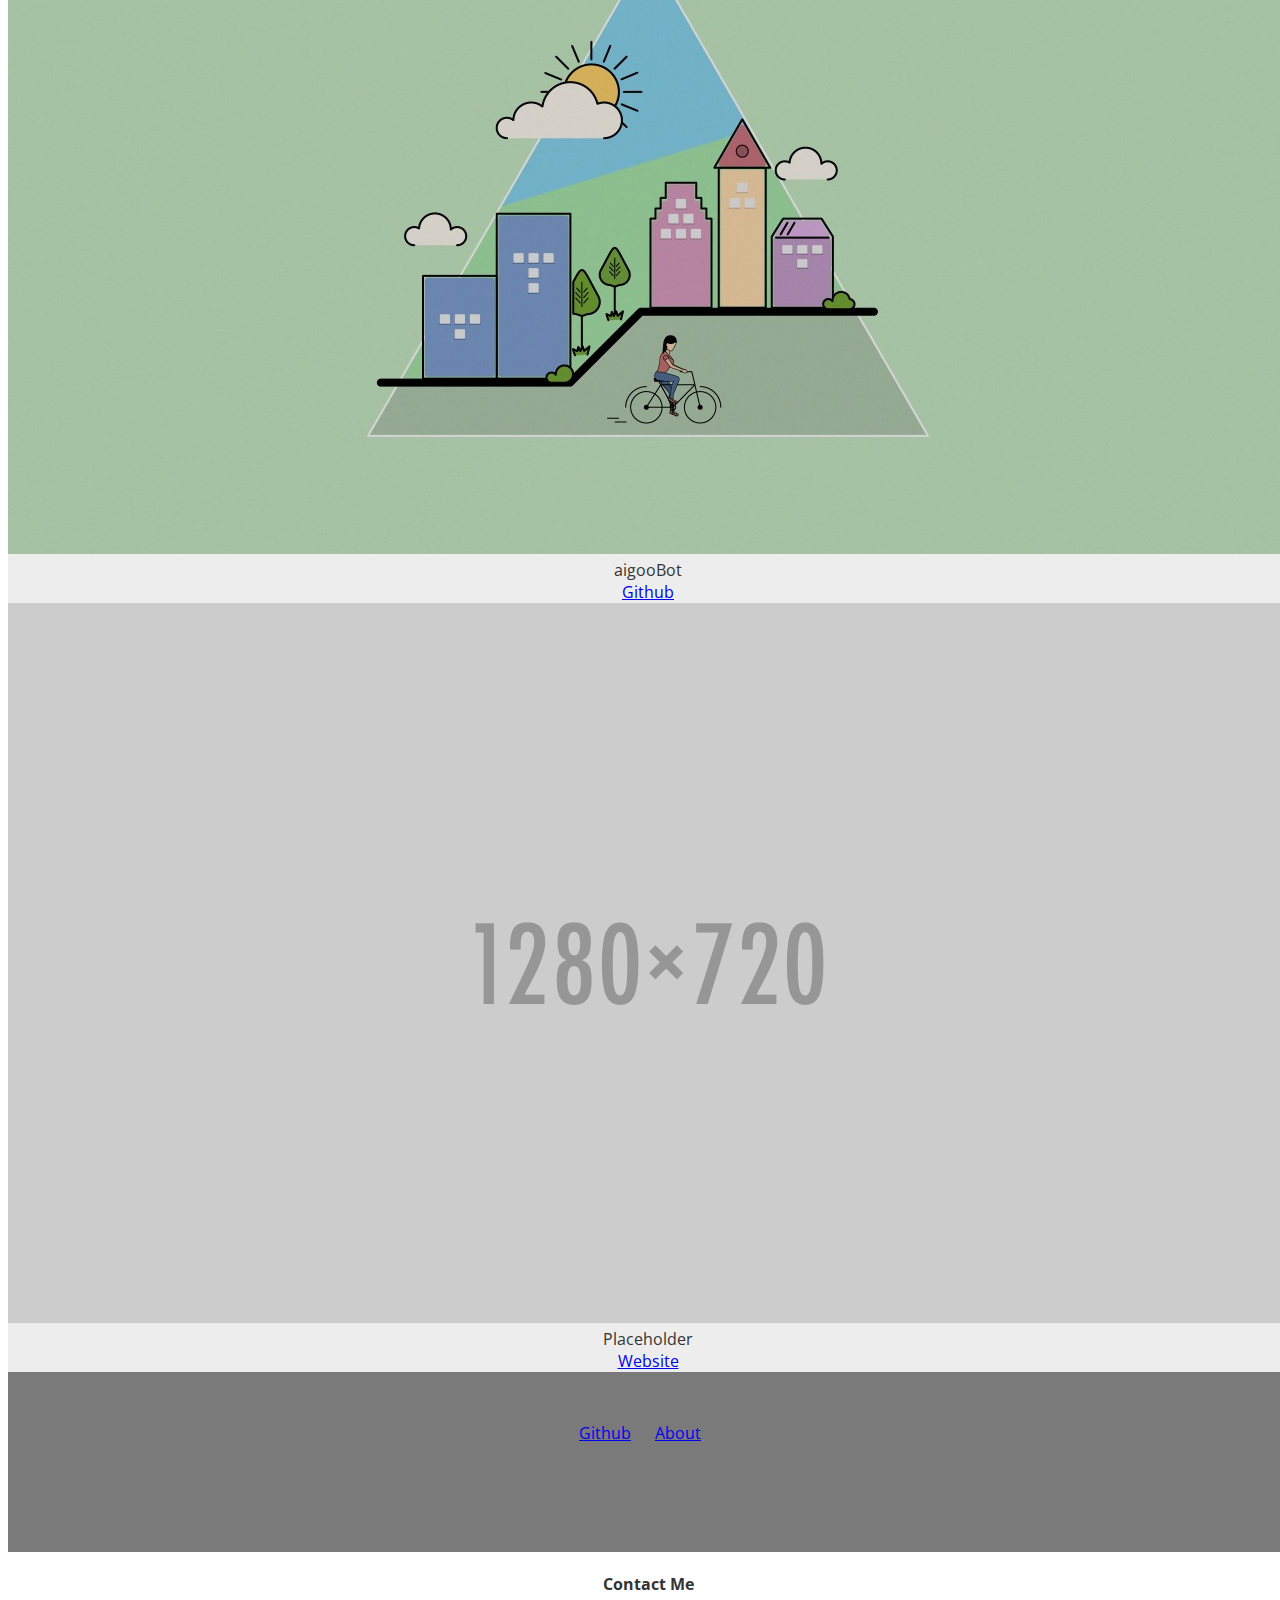
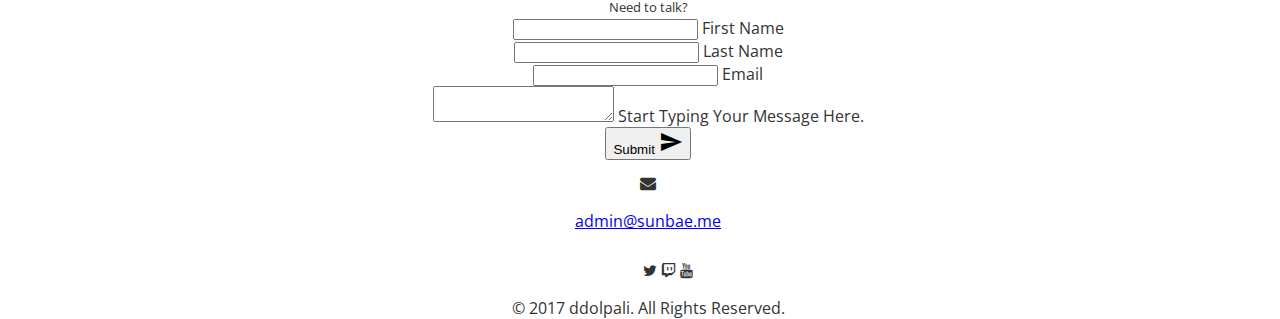
==== commit 7017e8a1: "add animate.css effects" ====
--- a/index.html
+++ b/index.html
@@ -2,32 +2,40 @@
 <html>
 
 <head>
+  <meta charset="utf-8">
+  <meta name="description" content="ddolpali is an independent developer.">
+  <meta name="keywords" content="ddolpali,sunbae">
+  <meta name="author" content="ddolpali">
+  <meta name="viewport" content="width=device-width, initial-scale=1.0">
+  <title>ddolpali</title>
   <link href="http://fonts.googleapis.com/icon?family=Material+Icons" rel="stylesheet">
   <link type="text/css" rel="stylesheet" href="css/materialize.min.css" media="screen,projection" />
   <link type="text/css" rel="stylesheet" href="css/style.css" media="screen,projection" />
   <link type="text/css" rel="stylesheet" href="css/font-awesome.css" media="screen,projection" />
+  <link type="text/css" rel="stylesheet" href="css/animate.css" media="screen,projection" />
   <link href="https://fonts.googleapis.com/css?family=Open+Sans" rel="stylesheet">
-  <meta name="viewport" content="width=device-width, initial-scale=1.0" />
 </head>
 
 <body>
   <div class="banner">
     <div class="bannerText">
-      <img src="https://avatars.githubusercontent.com/ddolpali" class="circle" height="45%" width="45%">
+      <img src="https://avatars.githubusercontent.com/ddolpali" class="circle animated pulse" height="45%" width="45%">
       <br>
-      <span class="name">ddolpali</span>
-      <hr width="10%">
-      <ul>
-        <li>
-          <div class="chip blue white-text">Developer</div>
-        </li>
-        <li>
-          <div class="chip">Designer</div>
-        </li>
-        <li>
-          <div class="chip pink white-text">Student</div>
-        </li>
-      </ul>
+      <div class="animated swing">
+        <span class="name">ddolpali</span>
+        <hr width="10%">
+        <ul>
+          <li>
+            <div class="chip blue white-text">Developer</div>
+          </li>
+          <li>
+            <div class="chip">Designer</div>
+          </li>
+          <li>
+            <div class="chip pink white-text">Student</div>
+          </li>
+        </ul>
+      </div>
       <br>
       <p>“As long as you’re not dead, your life isn’t the end.” <br /> &mdash; Jay Park</p>
       <br>
@@ -43,17 +51,17 @@
         <div class="row">
           <div class="col s4">
             <i class="large fa fa-clock-o" aria-hidden="true"></i>
-            <h5>Experience</h5>
+            <h5>Experienced</h5>
             <p>My programming hobby started late 2008 progressively increasing knowledge to the present.</p>
           </div>
           <div class="col s4">
             <i class="large fa fa-vcard-o" aria-hidden="true"></i>
-            <h5>Freelance</h5>
+            <h5>Credible</h5>
             <p>I have worked on several projects for small companies like HGL and other independent servers.
           </div>
           <div class="col s4">
             <i class="large fa fa-bolt" aria-hidden="true"></i>
-            <h5>Speed</h5>
+            <h5>Fast &amp; Reliable</h5>
             <p>Every project is completed in a timely manner. Projects start after the communication phase has ended.</p>
           </div>
         </div>
@@ -134,6 +142,37 @@
     <div id="contact" class="section scrollspy">
       <h4>Contact Me</h1>
         <small>Need to talk?</small>
+        <div class="row">
+          <form class="col s12">
+            <div class="row">
+              <div class="input-field col s6">
+                <input id="first_name" type="text" class="validate">
+                <label for="first_name">First Name</label>
+              </div>
+              <div class="input-field col s6">
+                <input id="last_name" type="text" class="validate">
+                <label for="last_name">Last Name</label>
+              </div>
+            </div>
+            <div class="row">
+              <div class="input-field col s12">
+                <input id="email" type="email" class="validate">
+                <label for="email">Email</label>
+              </div>
+            </div>
+            <div class="row">
+              <div class="row">
+                <div class="input-field col s12">
+                  <textarea id="body" class="materialize-textarea"></textarea>
+                  <label for="body">Start Typing Your Message Here.</label>
+                </div>
+              </div>
+            </div>
+            <button class="btn waves-effect waves-light" type="submit" name="action">Submit
+              <i class="material-icons right">send</i>
+            </button>
+          </form>
+        </div>
     </div>
     </center>
   </div>
@@ -152,7 +191,6 @@
             </ul>
           </div>
         </div>
-
       </div>
       <div class="footer-copyright">
         <div class="container">
--- a/css/style.css
+++ b/css/style.css
@@ -32,7 +32,7 @@
     text-align: center;
 }
 
-.bannerText > ul > li {
+.animated > ul > li {
     display: inline;
 }
 
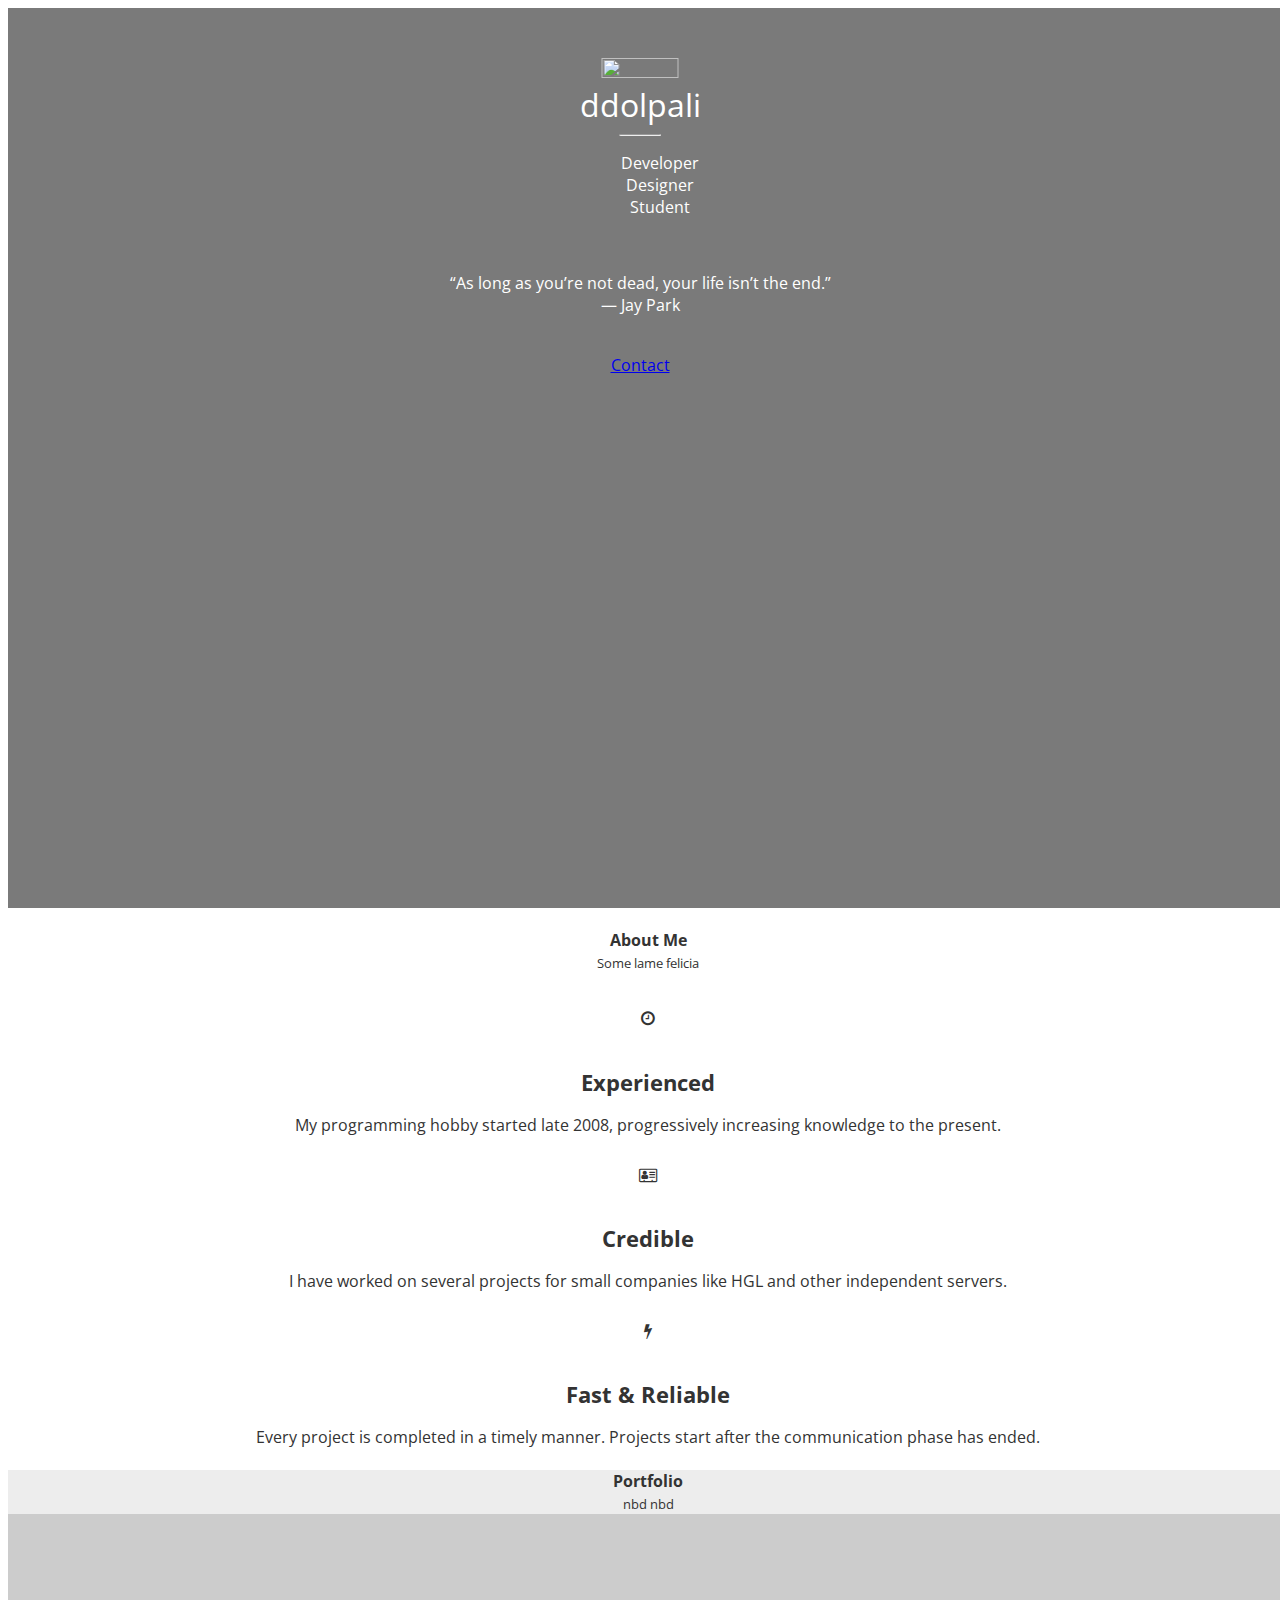
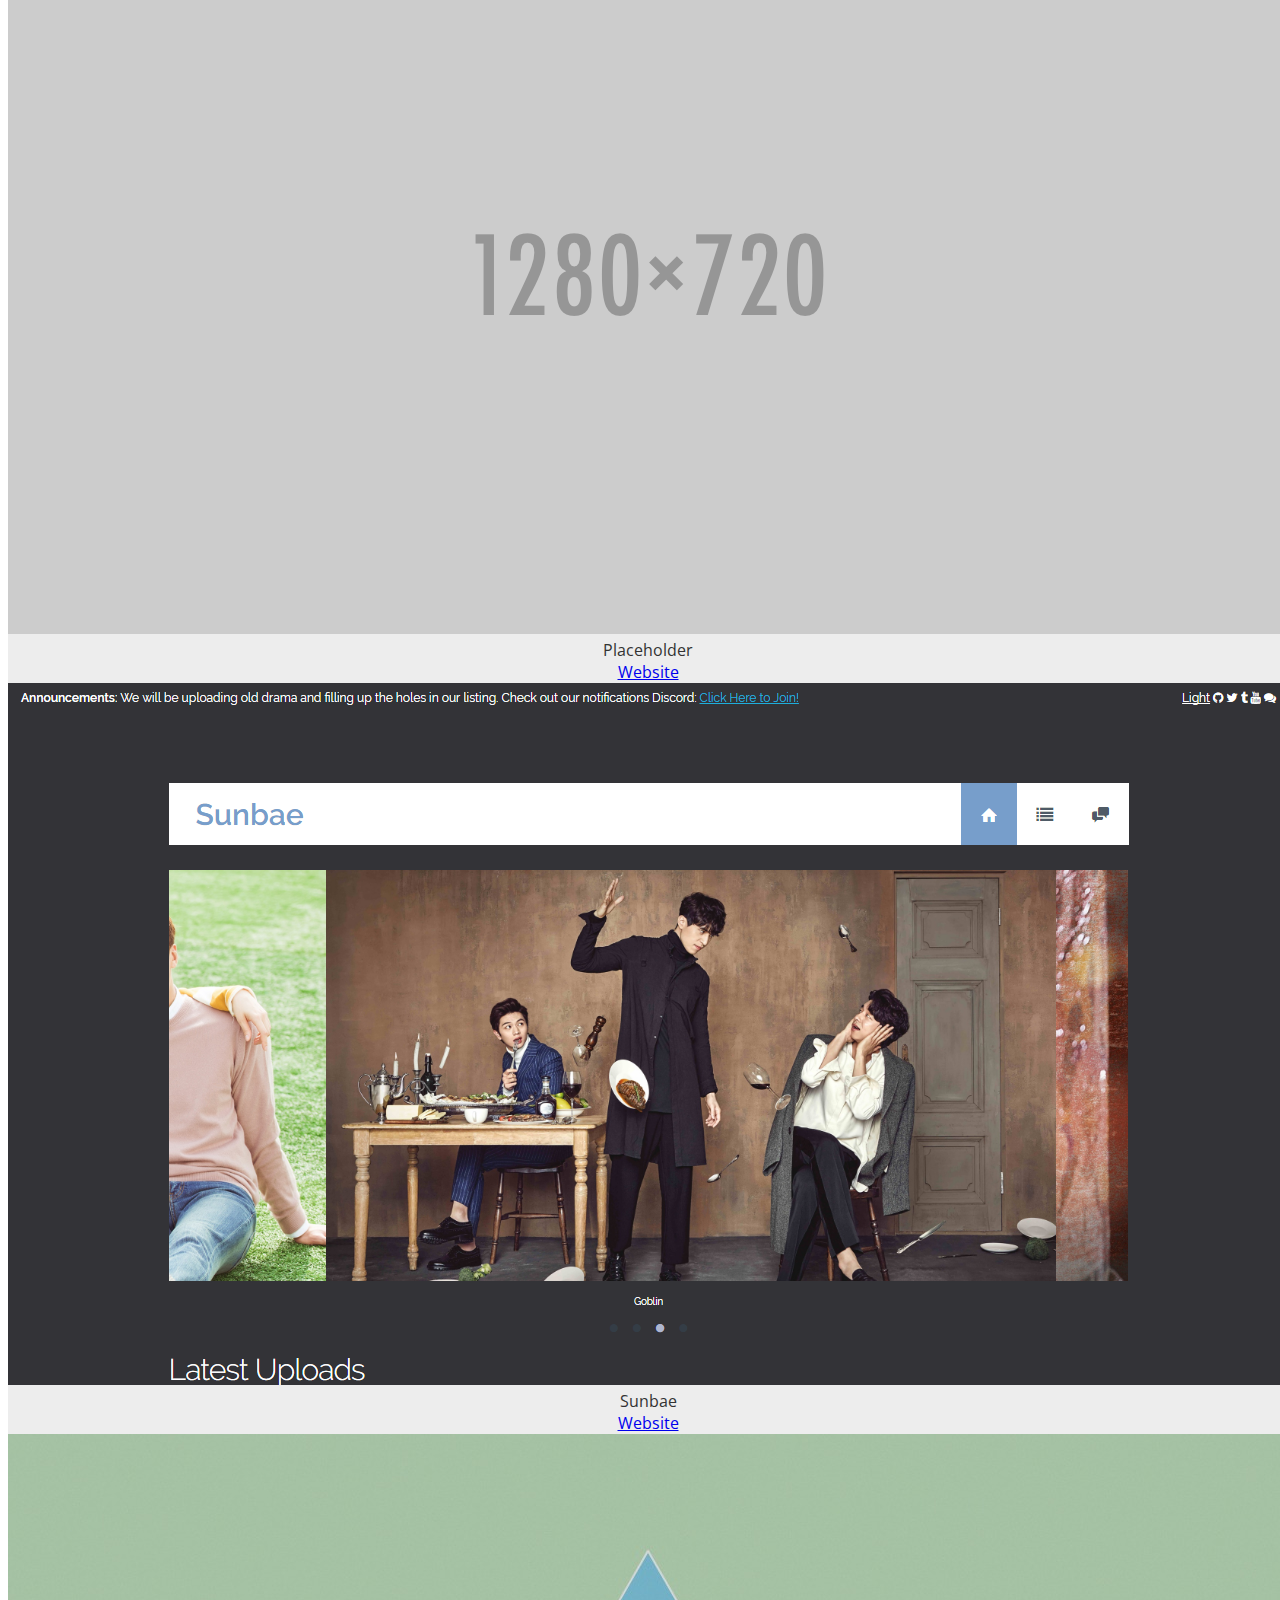
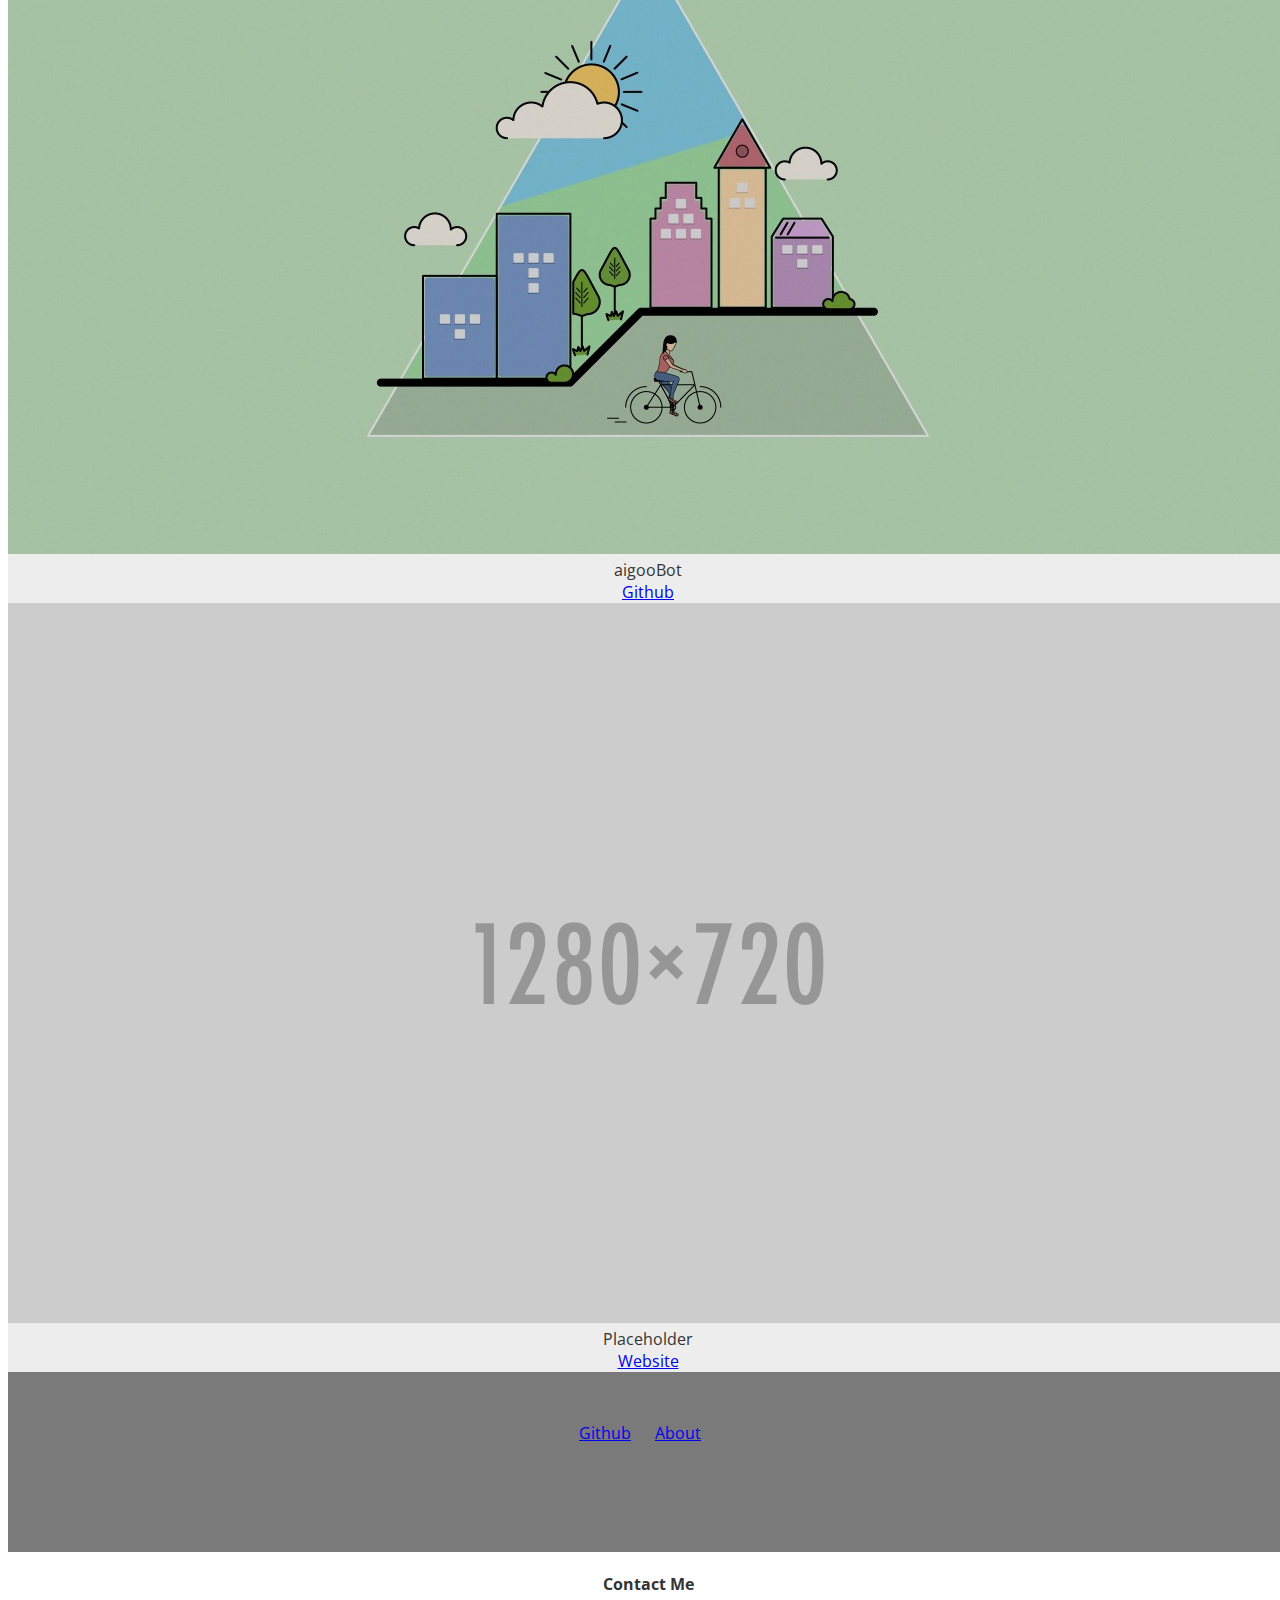
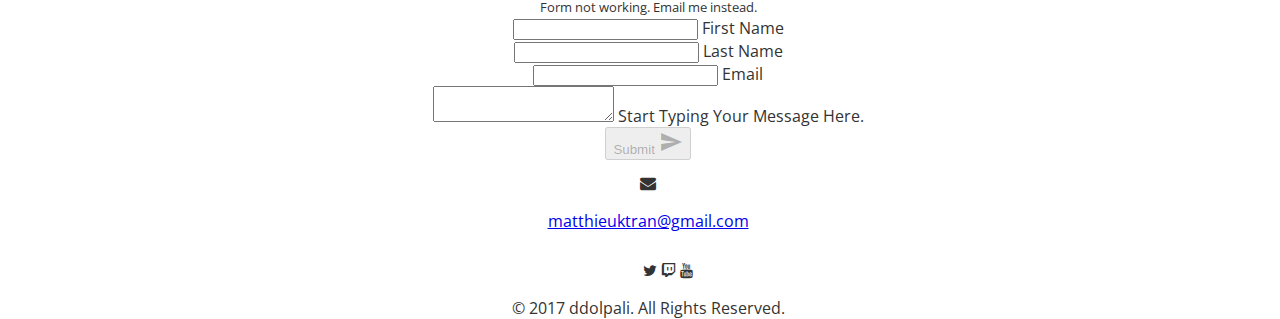
==== commit ccaab22f: "fix container issue; update email" ====
--- a/index.html
+++ b/index.html
@@ -8,11 +8,12 @@
   <meta name="author" content="ddolpali">
   <meta name="viewport" content="width=device-width, initial-scale=1.0">
   <title>ddolpali</title>
-  <link href="http://fonts.googleapis.com/icon?family=Material+Icons" rel="stylesheet">
+  <link href="https://fonts.googleapis.com/icon?family=Material+Icons" rel="stylesheet">
   <link type="text/css" rel="stylesheet" href="css/materialize.min.css" media="screen,projection" />
   <link type="text/css" rel="stylesheet" href="css/style.css" media="screen,projection" />
   <link type="text/css" rel="stylesheet" href="css/font-awesome.css" media="screen,projection" />
   <link type="text/css" rel="stylesheet" href="css/animate.css" media="screen,projection" />
+  <link rel="icon" type="image/jpeg" href="https://avatars.githubusercontent.com/ddolpali" />
   <link href="https://fonts.googleapis.com/css?family=Open+Sans" rel="stylesheet">
 </head>
 
@@ -52,7 +53,7 @@
           <div class="col s4">
             <i class="large fa fa-clock-o" aria-hidden="true"></i>
             <h5>Experienced</h5>
-            <p>My programming hobby started late 2008 progressively increasing knowledge to the present.</p>
+            <p>My programming hobby started late 2008, progressively increasing knowledge to the present.</p>
           </div>
           <div class="col s4">
             <i class="large fa fa-vcard-o" aria-hidden="true"></i>
@@ -141,7 +142,7 @@
   <div class="container">
     <div id="contact" class="section scrollspy">
       <h4>Contact Me</h1>
-        <small>Need to talk?</small>
+        <small>Form not working. Email me instead.</small>
         <div class="row">
           <form class="col s12">
             <div class="row">
@@ -168,7 +169,7 @@
                 </div>
               </div>
             </div>
-            <button class="btn waves-effect waves-light" type="submit" name="action">Submit
+            <button class="btn waves-effect waves-light" type="submit" name="action" disabled>Submit
               <i class="material-icons right">send</i>
             </button>
           </form>
@@ -183,7 +184,7 @@
           <div class="col s6 offset-s3">
             <i class="fa fa-envelope white-text"></i>
             <!-- http://stackoverflow.com/questions/483212/effective-method-to-hide-email-from-spam-bots -->
-            <p><a class="email white-text" href="maixxlto:adxxxmin@suxxxxxnbxae.xme" onmouseover="this.href=this.href.replace(/x/g,'');">em.eabnus@nimda</a></p>
+            <p><a class="email white-text" href="maixxlto:matxtxhxieukxtraxn@xgmaxxxil.cxom" onmouseover="this.href=this.href.replace(/x/g,'');">moc.liamg@nartkueihttam</a></p>
             <ul class="social">
               <li><a href="https://twitter.com/ddolpali"><i class="fa fa-twitter white-text"></i></a></li>
               <li><a href="https://twitch.tv/ddolpali"><i class="fa fa-twitch white-text"></i></a></li>
@@ -199,12 +200,14 @@
       </div>
     </center>
   </footer>
-  <script type="text/javascript" src="https://code.jquery.com/jquery-2.1.1.min.js"></script>
+  <script src="https://code.jquery.com/jquery-3.1.1.min.js" integrity="sha256-hVVnYaiADRTO2PzUGmuLJr8BLUSjGIZsDYGmIJLv2b8=" crossorigin="anonymous"></script>
   <script type="text/javascript" src="js/materialize.min.js"></script>
-  <script type="text/javascript">
+  <script src="https://cdnjs.cloudflare.com/ajax/libs/smoothscroll/1.4.1/SmoothScroll.min.js"></script>
+  <script type="text/javascript" charset="utf-8">
     $(document).ready(function () {
       $('.scrollspy').scrollSpy();
-      $(function () {
+    });
+    $(function () {
         $('a[href*="#"]:not([href="#"])').click(function () {
           if (location.pathname.replace(/^\//, '') == this.pathname.replace(/^\//, '') && location.hostname ==
             this.hostname) {
@@ -219,8 +222,7 @@
           }
         });
       });
-    });
   </script>
 </body>
 
-</html>+</html>
--- a/css/style.css
+++ b/css/style.css
@@ -13,6 +13,10 @@
     background-position: center;
     background-repeat: no-repeat;
     background-size: cover;
+}
+
+.container {
+    max-width: 100%;
 }
 
 .banner > .container {
@@ -113,4 +117,4 @@
     margin-bottom: 0px;
     direction: rtl;
     unicode-bidi: bidi-override;
-}+}
